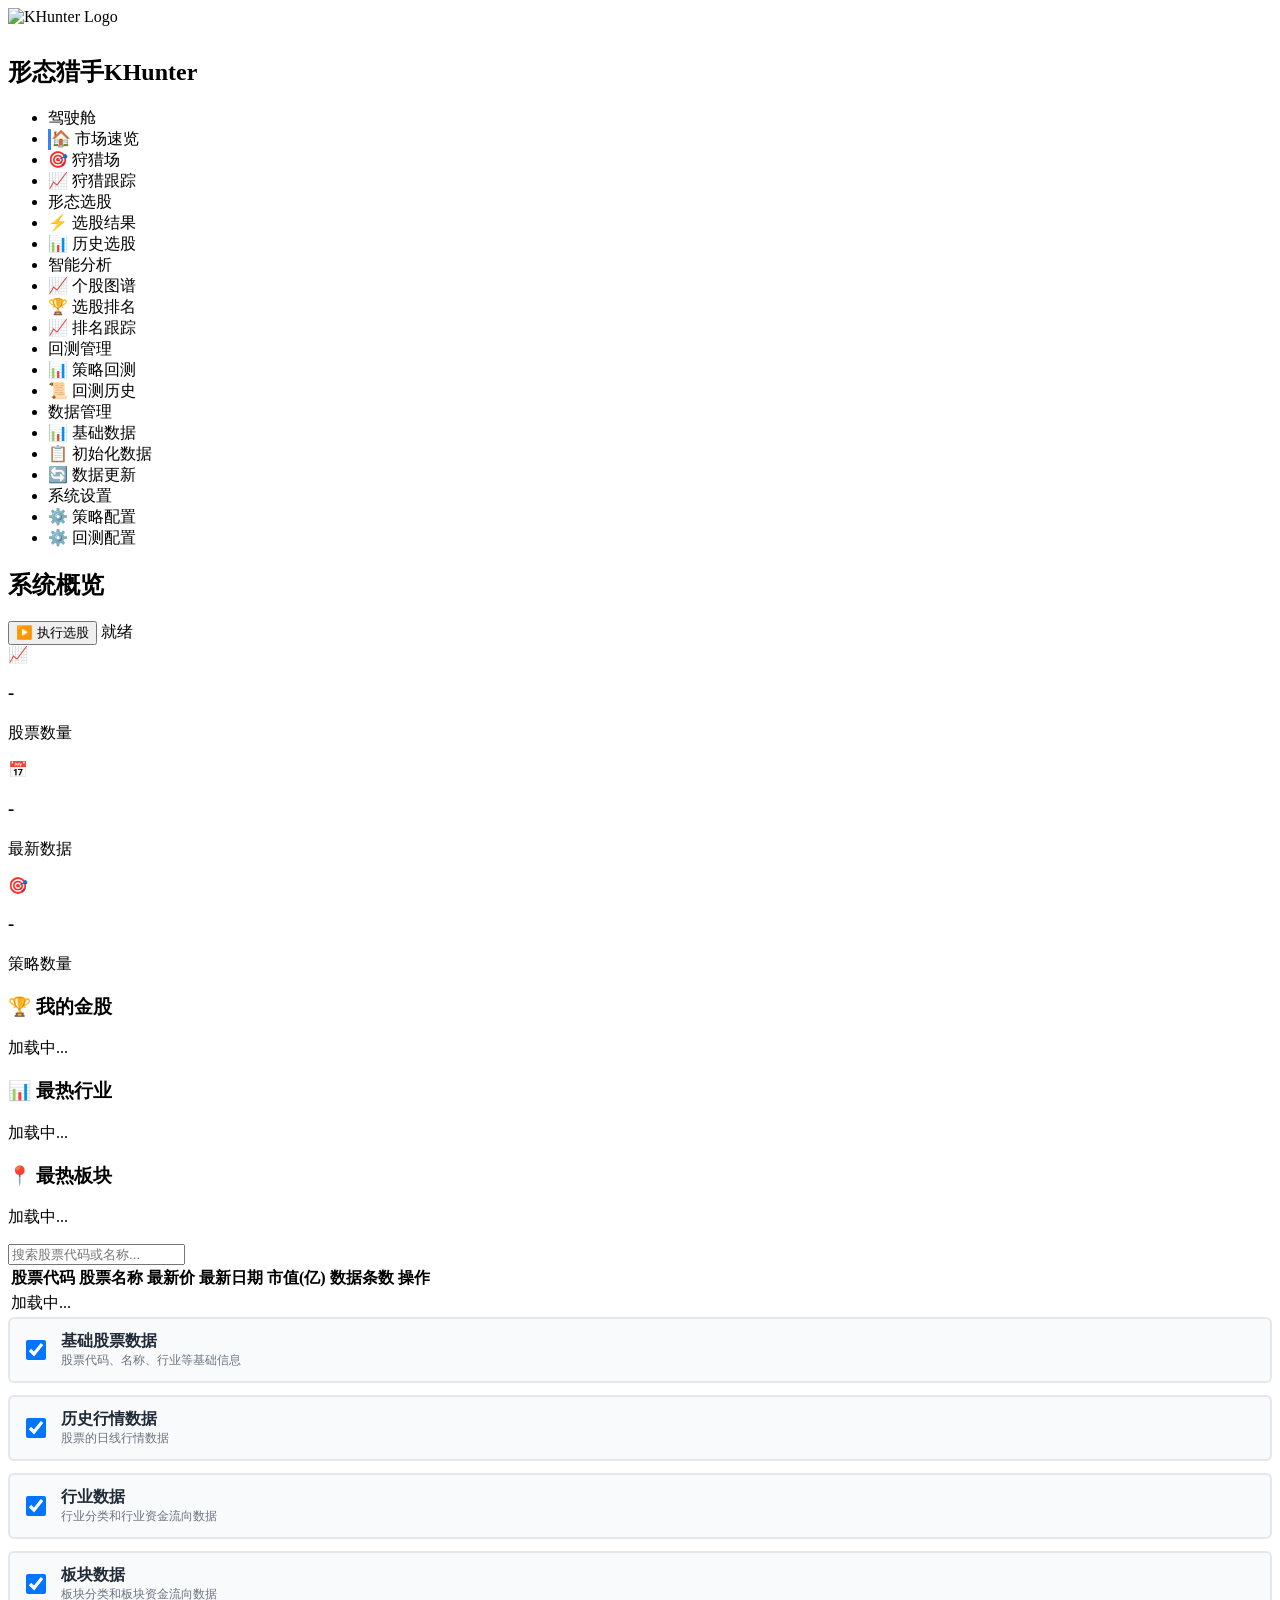
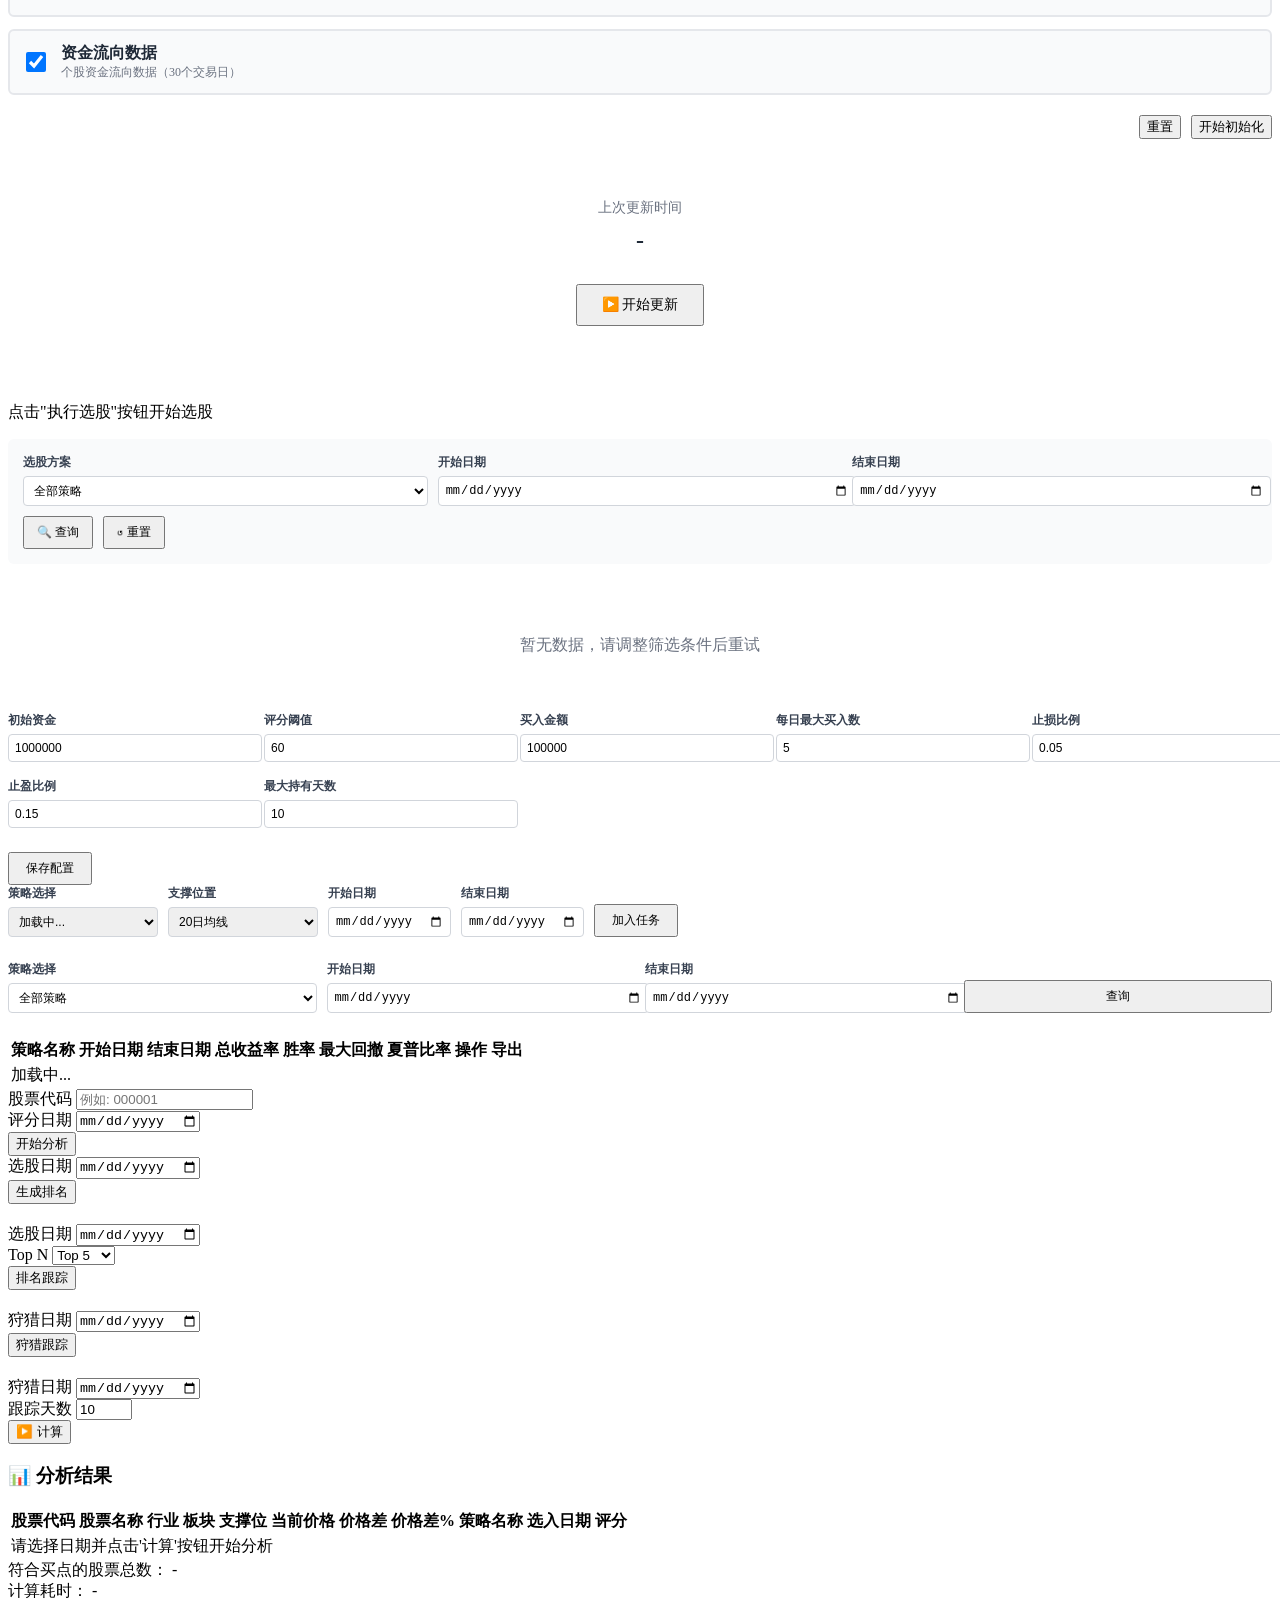
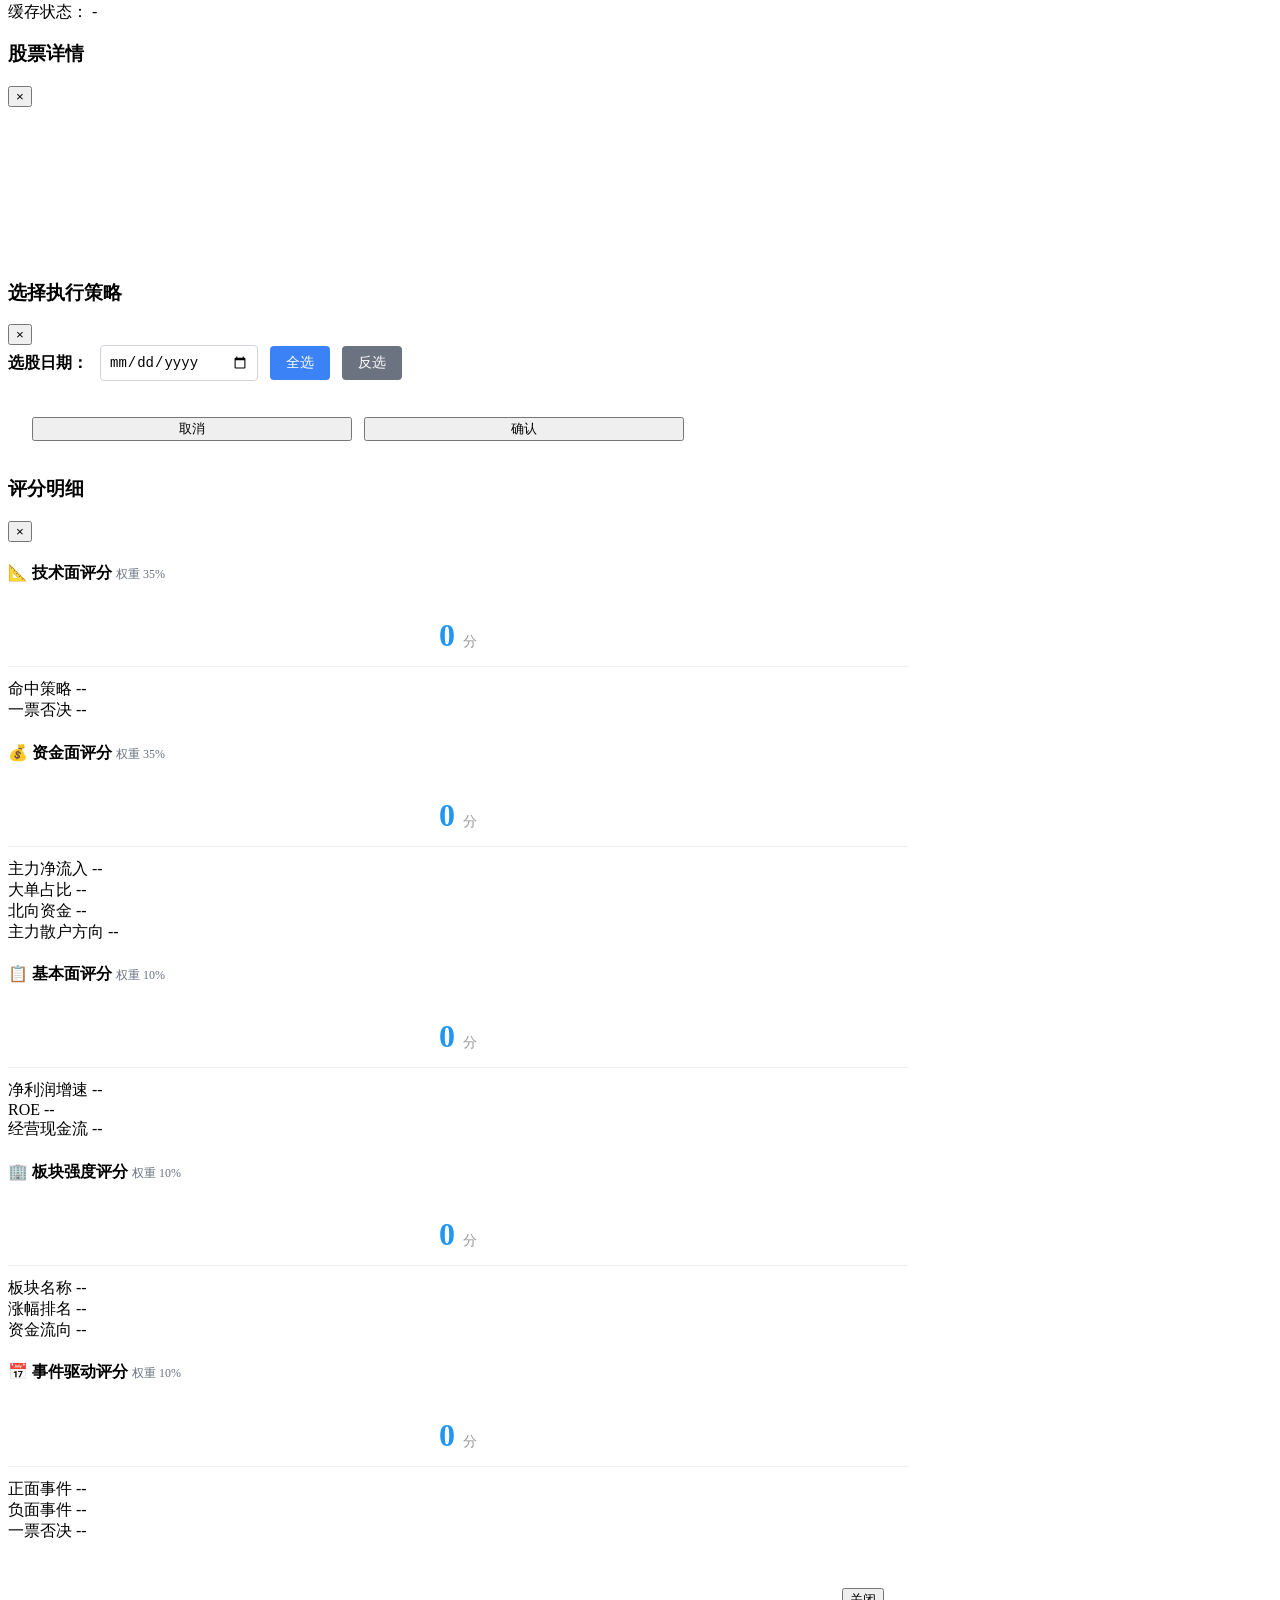
==== web/templates/templates/index.html @ 55f74321 "添加回测历史导出功能 - 后端：新增 /api/trading/backtest/results/<id>/export 接口   生成包含三个Sheet的Excel报告：   1. 基本信息 - 回" ====
<!DOCTYPE html>
<html lang="zh-CN">
<head>
    <meta charset="UTF-8">
    <meta name="viewport" content="width=device-width, initial-scale=1.0">
    <title>形态猎手-KHunter</title>
    <link rel="icon" type="image/svg+xml" href="/static/images/favicon.svg">
    <link rel="stylesheet" href="/static/css/style.css">
    <link rel="stylesheet" href="/static/css/khunter.css">
    <script src="https://cdn.jsdelivr.net/npm/chart.js"></script>
    <style>
        /* 响应式设计 */
        @media (max-width: 768px) {
            .container {
                flex-direction: column;
            }
            
            .sidebar {
                width: 100%;
                height: auto;
                padding: 10px;
            }
            
            .nav-menu {
                display: flex;
                flex-wrap: wrap;
                gap: 10px;
            }
            
            .nav-item {
                flex: 1 1 calc(50% - 10px);
                text-align: center;
            }
            
            .main-content {
                flex: 1;
                padding: 10px;
            }
            
            .stats-grid {
                grid-template-columns: 1fr;
            }
            
            #init-stats {
                grid-template-columns: repeat(2, 1fr);
            }
            
            .card {
                margin-bottom: 15px;
            }
            
            .header-actions {
                flex-direction: column;
                gap: 10px;
                align-items: stretch;
            }
            
            .btn {
                width: 100%;
            }
        }
        
        @media (max-width: 480px) {
            #init-stats {
                grid-template-columns: 1fr;
            }
            
            .card-header {
                flex-direction: column;
                align-items: flex-start;
                gap: 10px;
            }
            
            .card-body {
                padding: 15px;
            }
            
            .form-row {
                flex-direction: column;
                gap: 10px;
            }
            
            .form-group {
                width: 100%;
            }
        }
        
        /* 用户交互改进 */
        .btn {
            transition: all 0.2s ease-in-out;
            position: relative;
            overflow: hidden;
        }
        
        .btn:hover {
            transform: translateY(-2px);
            box-shadow: 0 4px 6px -1px rgba(0, 0, 0, 0.1), 0 2px 4px -1px rgba(0, 0, 0, 0.06);
        }
        
        .btn:active {
            transform: translateY(0);
            box-shadow: 0 1px 3px 0 rgba(0, 0, 0, 0.1), 0 1px 2px 0 rgba(0, 0, 0, 0.06);
        }
        
        .btn-primary:hover {
            background-color: #1d4ed8;
        }
        
        .btn-secondary:hover {
            background-color: #4b5563;
        }
        
        .btn-danger:hover {
            background-color: #dc2626;
        }
        
        .nav-item {
            transition: all 0.2s ease-in-out;
            cursor: pointer;
        }
        
        .nav-item:hover {
            background-color: rgba(255, 255, 255, 0.1);
            transform: translateX(4px);
        }
        
        .nav-item.active {
            background-color: rgba(255, 255, 255, 0.2);
            border-left: 3px solid #3b82f6;
        }
        
        .card {
            transition: all 0.3s ease-in-out;
        }
        
        .card:hover {
            box-shadow: 0 10px 15px -3px rgba(0, 0, 0, 0.1), 0 4px 6px -2px rgba(0, 0, 0, 0.05);
        }
        
        .stat-card {
            transition: all 0.3s ease-in-out;
            cursor: pointer;
        }
        
        .stat-card:hover {
            transform: translateY(-4px);
            box-shadow: 0 10px 15px -3px rgba(0, 0, 0, 0.1), 0 4px 6px -2px rgba(0, 0, 0, 0.05);
        }
        
        .form-group input, .form-group select {
            transition: all 0.2s ease-in-out;
        }
        
        .form-group input:focus, .form-group select:focus {
            border-color: #3b82f6;
            box-shadow: 0 0 0 3px rgba(59, 130, 246, 0.1);
        }
        
        /* 初始化类型选择 */
        #init-type-full, #init-type-structure, #init-type-custom {
            transition: all 0.2s ease-in-out;
        }
        
        #init-type-full:hover, #init-type-structure:hover, #init-type-custom:hover {
            border-color: #3b82f6;
            background-color: rgba(59, 130, 246, 0.05);
        }
        
        #init-type-full input:checked ~ div, 
        #init-type-structure input:checked ~ div, 
        #init-type-custom input:checked ~ div {
            color: #3b82f6;
        }
        
        #init-type-full input:checked, 
        #init-type-structure input:checked, 
        #init-type-custom input:checked {
            accent-color: #3b82f6;
        }
        
        /* 日志分组标题悬停效果 */
        .log-group-header {
            transition: all 0.2s ease-in-out;
        }
        
        .log-group-header:hover {
            background-color: #e5e7eb;
        }
        
        /* 加载动画 */
        @keyframes pulse {
            0%, 100% {
                opacity: 1;
            }
            50% {
                opacity: 0.5;
            }
        }
        
        .loading {
            animation: pulse 1.5s cubic-bezier(0.4, 0, 0.6, 1) infinite;
        }
        
        /* 进度条动画 */
        @keyframes progress {
            0% {
                background-position: 0% 50%;
            }
            50% {
                background-position: 100% 50%;
            }
            100% {
                background-position: 0% 50%;
            }
        }
        
        #init-progress-bar, #update-total-bar {
            background: linear-gradient(90deg, #0284c7, #06b6d4, #0284c7);
            background-size: 200% 200%;
            animation: progress 3s ease infinite;
        }
    </style>
    <script src="https://cdn.jsdelivr.net/npm/chart.js"></script>
    <script src="https://cdn.jsdelivr.net/npm/lightweight-charts@4.1.0/dist/lightweight-charts.standalone.production.js"></script>
    <script src="https://cdn.socket.io/4.5.4/socket.io.min.js"></script>
</head>
<body>
    <div class="container">
        <!-- 侧边栏 -->
        <nav class="sidebar">
            <div class="logo">
                <img src="/static/images/logo.svg" alt="KHunter Logo" class="logo-img" style="width: 60px; height: 60px; margin-bottom: 10px;">
                <h1>形态猎手KHunter</h1>
            </div>
            <ul class="nav-menu">
                <!-- 驾驶舱 -->
                <li class="nav-group-title">驾驶舱</li>
                <li class="nav-item active" data-page="dashboard">
                    <span class="icon">🏠</span> 市场速览
                </li>
                <li class="nav-item" data-page="khunter">
                    <span class="icon">🎯</span> 狩猎场
                </li>
                <li class="nav-item" data-page="khunter-track">
                    <span class="icon">📈</span> 狩猎跟踪
                </li>
                
                <!-- 形态选股 -->
                <li class="nav-group-title">形态选股</li>
                <li class="nav-item" data-page="selection">
                    <span class="icon">⚡</span> 选股结果
                </li>
                <li class="nav-item" data-page="history">
                    <span class="icon">📊</span> 历史选股
                </li>
                
                <!-- 智能分析 -->
                <li class="nav-group-title">智能分析</li>
                <li class="nav-item" data-page="analysis">
                    <span class="icon">📈</span> 个股图谱
                </li>
                <li class="nav-item" data-page="stock-ranking">
                    <span class="icon">🏆</span> 选股排名
                </li>
                <li class="nav-item" data-page="ranking-track">
                    <span class="icon">📈</span> 排名跟踪
                </li>
                
                <!-- 回测管理 -->
                <li class="nav-group-title">回测管理</li>
                <li class="nav-item" data-page="backtest-config">
                    <span class="icon">📊</span> 策略回测
                </li>
                <li class="nav-item" data-page="backtest-history">
                    <span class="icon">📜</span> 回测历史
                </li>
                
                <!-- 数据管理 -->
                <li class="nav-group-title">数据管理</li>
                <li class="nav-item" data-page="stocks">
                    <span class="icon">📊</span> 基础数据
                </li>
                <li class="nav-item" data-page="data-init">
                    <span class="icon">📋</span> 初始化数据
                </li>
                <li class="nav-item" data-page="data-update">
                    <span class="icon">🔄</span> 数据更新
                </li>
                <!-- 系统设置 -->
                <li class="nav-group-title">系统设置</li>
                <li class="nav-item" data-page="strategies">
                    <span class="icon">⚙️</span> 策略配置
                </li>
                <li class="nav-item" data-page="backtest-params">
                    <span class="icon">⚙️</span> 回测配置
                </li>
            </ul>

        </nav>

        <!-- 主内容区 -->
        <main class="main-content">
            <!-- 顶部栏 -->
            <header class="header">
                <h2 id="page-title">系统概览</h2>
                <div class="header-actions">
                    <!-- 账户选择器 -->
                    <div class="account-selector" id="account-selector-container" style="display: none;">
                        <select id="account-selector" class="account-select" onchange="switchAccount()">
                            <option value="">加载账户中...</option>
                        </select>
                    </div>
                    
                    <button class="btn btn-primary" id="run-selection-btn">
                        <span class="icon">▶️</span> 执行选股
                    </button>
                    <span class="status-indicator" id="status-indicator">
                        <span class="dot green"></span> 就绪
                    </span>
                </div>
            </header>

            <!-- 页面内容 -->
            <div class="content">
                <!-- 概览页 -->
                <div id="dashboard-page" class="page active">
                    <div class="stats-grid">
                        <div class="stat-card">
                            <div class="stat-icon">📈</div>
                            <div class="stat-info">
                                <h3 id="stat-stocks">-</h3>
                                <p>股票数量</p>
                            </div>
                        </div>
                        <div class="stat-card">
                            <div class="stat-icon">📅</div>
                            <div class="stat-info">
                                <h3 id="stat-date">-</h3>
                                <p>最新数据</p>
                            </div>
                        </div>
                        <div class="stat-card">
                            <div class="stat-icon">🎯</div>
                            <div class="stat-info">
                                <h3 id="stat-strategies">-</h3>
                                <p>策略数量</p>
                            </div>
                        </div>
                    </div>

                    <!-- 我的金股 -->
                    <div id="my-golden-stocks-card" class="card">
                        <h3>🏆 我的金股</h3>
                        <div id="my-golden-stocks-content" class="card-body">
                            <p class="loading">加载中...</p>
                        </div>
                    </div>

                    <!-- 最热行业 -->
                    <div id="hot-industries-card" class="card">
                        <h3>📊 最热行业</h3>
                        <div id="hot-industries-content" class="card-body">
                            <p class="loading">加载中...</p>
                        </div>
                    </div>

                    <!-- 最热板块 -->
                    <div id="hot-areas-card" class="card">
                        <h3>📍 最热板块</h3>
                        <div id="hot-areas-content" class="card-body">
                            <p class="loading">加载中...</p>
                        </div>
                    </div>

                    <!-- 数据更新进度 -->
                    <div id="update-progress-card" class="card" style="display: none;">
                        <h3>📊 数据更新进度</h3>
                        <div class="progress-container">
                            <div class="progress-bar">
                                <div id="progress-fill" class="progress-fill" style="width: 0%"></div>
                            </div>
                            <div class="progress-info">
                                <span id="progress-text">准备中...</span>
                                <span id="progress-percent">0%</span>
                            </div>
                        </div>
                        <div class="update-stats">
                            <div class="stat-item">
                                <span class="label">成功:</span>
                                <span id="update-success" class="value">0</span>
                            </div>
                            <div class="stat-item">
                                <span class="label">失败:</span>
                                <span id="update-failed" class="value">0</span>
                            </div>
                            <div class="stat-item">
                                <span class="label">状态:</span>
                                <span id="update-message" class="value">-</span>
                            </div>
                        </div>
                    </div>
                </div>

                <!-- 股票列表页 -->
                <div id="stocks-page" class="page">
                    <div class="card">
                        <div class="card-header">
                            <input type="text" id="stock-search" placeholder="搜索股票代码或名称..." class="search-input">
                        </div>
                        <div class="table-container">
                            <table class="data-table" id="stocks-table">
                                <thead>
                                    <tr>
                                        <th>股票代码</th>
                                        <th>股票名称</th>
                                        <th>最新价</th>
                                        <th>最新日期</th>
                                        <th>市值(亿)</th>
                                        <th>数据条数</th>
                                        <th>操作</th>
                                    </tr>
                                </thead>
                                <tbody id="stocks-tbody">
                                    <tr><td colspan="7" class="loading">加载中...</td></tr>
                                </tbody>
                            </table>
                        </div>
                    </div>
                </div>

                <!-- 初始化数据页 -->
                <div id="data-init-page" class="page">
                    <!-- 步骤1：选择初始化范围 -->
                    <div id="init-step1" class="card" style="display: block;">
                        <div class="card-body">
                            <!-- 初始化选项 -->
                            <div style="display: flex; flex-direction: column; gap: 12px; margin-bottom: 20px;">
                                <label style="display: flex; align-items: center; gap: 12px; cursor: pointer; padding: 12px; background: #f9fafb; border-radius: 6px; border: 2px solid #e5e7eb; transition: all 0.2s;">
                                    <input type="checkbox" id="init-basic-data" checked style="width: 20px; height: 20px; cursor: pointer;">
                                    <div>
                                        <div style="font-weight: 600; color: #1f2937;">基础股票数据</div>
                                        <div style="font-size: 12px; color: #6b7280;">股票代码、名称、行业等基础信息</div>
                                    </div>
                                </label>
                                <label style="display: flex; align-items: center; gap: 12px; cursor: pointer; padding: 12px; background: #f9fafb; border-radius: 6px; border: 2px solid #e5e7eb; transition: all 0.2s;">
                                    <input type="checkbox" id="init-history-data" checked style="width: 20px; height: 20px; cursor: pointer;">
                                    <div>
                                        <div style="font-weight: 600; color: #1f2937;">历史行情数据</div>
                                        <div style="font-size: 12px; color: #6b7280;">股票的日线行情数据</div>
                                    </div>
                                </label>
                                <label style="display: flex; align-items: center; gap: 12px; cursor: pointer; padding: 12px; background: #f9fafb; border-radius: 6px; border: 2px solid #e5e7eb; transition: all 0.2s;">
                                    <input type="checkbox" id="init-industry-data" checked style="width: 20px; height: 20px; cursor: pointer;">
                                    <div>
                                        <div style="font-weight: 600; color: #1f2937;">行业数据</div>
                                        <div style="font-size: 12px; color: #6b7280;">行业分类和行业资金流向数据</div>
                                    </div>
                                </label>
                                <label style="display: flex; align-items: center; gap: 12px; cursor: pointer; padding: 12px; background: #f9fafb; border-radius: 6px; border: 2px solid #e5e7eb; transition: all 0.2s;">
                                    <input type="checkbox" id="init-sector-data" checked style="width: 20px; height: 20px; cursor: pointer;">
                                    <div>
                                        <div style="font-weight: 600; color: #1f2937;">板块数据</div>
                                        <div style="font-size: 12px; color: #6b7280;">板块分类和板块资金流向数据</div>
                                    </div>
                                </label>
                                <label style="display: flex; align-items: center; gap: 12px; cursor: pointer; padding: 12px; background: #f9fafb; border-radius: 6px; border: 2px solid #e5e7eb; transition: all 0.2s;">
                                    <input type="checkbox" id="init-fund-flow-data" checked style="width: 20px; height: 20px; cursor: pointer;">
                                    <div>
                                        <div style="font-weight: 600; color: #1f2937;">资金流向数据</div>
                                        <div style="font-size: 12px; color: #6b7280;">个股资金流向数据（30个交易日）</div>
                                    </div>
                                </label>
                            </div>

                            <!-- 操作按钮 -->
                            <div style="display: flex; gap: 10px; justify-content: flex-end;">
                                <button class="btn btn-secondary" onclick="resetInitForm()">重置</button>
                                <button class="btn btn-primary" onclick="startInitialization()">开始初始化</button>
                            </div>
                        </div>
                    </div>

                    <!-- 步骤2：初始化进行中 -->
                    <div id="init-step2" class="card" style="display: none;">
                        <div class="card-body">
                            <div style="text-align: center; padding: 40px;">
                                <div style="font-size: 48px; margin-bottom: 20px;">⏳</div>
                                <p style="font-size: 16px; color: #6b7280; margin: 0;">正在初始化数据，请稍候...</p>
                            </div>
                            <div style="display: flex; gap: 10px; justify-content: flex-end;">
                                <button class="btn btn-danger" onclick="cancelInitialization()">取消</button>
                            </div>
                        </div>
                    </div>

                    <!-- 步骤3：初始化完成 -->
                    <div id="init-step3" class="card" style="display: none;">
                        <div class="card-body">
                            <!-- 完成状态 -->
                            <div style="text-align: center; margin-bottom: 30px;">
                                <div id="init-status-icon" style="font-size: 48px; margin-bottom: 10px;">✓</div>
                                <h2 id="init-status-text" style="margin: 0; color: #10b981;">初始化成功！</h2>
                            </div>

                            <!-- 结果统计 -->
                            <div style="background: #f9fafb; padding: 20px; border-radius: 8px; margin-bottom: 20px;">
                                <h4 style="margin-top: 0; margin-bottom: 15px;">初始化结果</h4>
                                <div id="init-result-stats" style="display: grid; grid-template-columns: repeat(auto-fit, minmax(150px, 1fr)); gap: 15px;">
                                    <!-- 动态生成统计项 -->
                                </div>
                            </div>

                            <!-- 操作按钮 -->
                            <div style="display: flex; gap: 10px; justify-content: flex-end;">
                                <button class="btn btn-secondary" onclick="backToInitStep1()">返回</button>
                            </div>
                        </div>
                    </div>
                </div>

                <!-- 数据更新页 - 超简洁版 -->
                <div id="data-update-page" class="page">
                    <!-- 初始状态：显示上次更新时间和开始按钮 -->
                    <div id="update-initial-state" class="card">
                        <div class="card-body" style="text-align: center; padding: 60px 20px;">
                            <p style="font-size: 14px; color: #6b7280; margin: 0 0 10px 0;">上次更新时间</p>
                            <h2 id="last-update-time" style="font-size: 24px; font-weight: 600; color: #1f2937; margin: 0 0 30px 0;">-</h2>
                            <button class="btn btn-primary" id="update-start-btn" onclick="startDataUpdate()" style="font-size: 14px; padding: 10px 24px;">
                                ▶️ 开始更新
                            </button>
                        </div>
                    </div>

                    <!-- 更新进行中：显示进度 -->
                    <div id="update-progress-state" class="card" style="display: none;">
                        <div class="card-body" style="text-align: center; padding: 60px 20px;">
                            <div style="font-size: 48px; margin-bottom: 20px; animation: pulse 1.5s infinite;">⏳</div>
                            <p style="font-size: 16px; color: #6b7280; margin: 0 0 30px 0;">正在更新数据，请稍候...</p>
                            
                            <!-- 取消按钮 -->
                            <button class="btn btn-danger" onclick="cancelDataUpdate()">✕ 取消</button>
                        </div>
                    </div>

                    <!-- 更新完成：显示结果 -->
                    <div id="update-completed-state" class="card" style="display: none;">
                        <div class="card-body" style="text-align: center; padding: 40px 20px;">
                            <div id="update-result-icon" style="font-size: 48px; margin-bottom: 15px;">✅</div>
                            <p id="update-result-text" style="font-size: 16px; color: #10b981; margin: 0 0 30px 0; font-weight: 600;">数据更新成功！</p>
                            
                            <!-- 统计卡片 -->
                            <div style="display: grid; grid-template-columns: repeat(auto-fit, minmax(100px, 1fr)); gap: 15px; margin: 30px 0; max-width: 350px; margin-left: auto; margin-right: auto;">
                                <div style="padding: 12px; background: #f0fdf4; border-radius: 8px; text-align: center;">
                                    <div style="font-size: 11px; color: #6b7280; margin-bottom: 6px;">新增</div>
                                    <div id="update-result-added" style="font-size: 24px; font-weight: 600; color: #10b981;">0</div>
                                </div>
                                
                                <div style="padding: 12px; background: #fffbeb; border-radius: 8px; text-align: center;">
                                    <div style="font-size: 11px; color: #6b7280; margin-bottom: 6px;">更新</div>
                                    <div id="update-result-updated" style="font-size: 24px; font-weight: 600; color: #f59e0b;">0</div>
                                </div>
                                
                                <div style="padding: 12px; background: #f0f9ff; border-radius: 8px; text-align: center;">
                                    <div style="font-size: 11px; color: #6b7280; margin-bottom: 6px;">总计</div>
                                    <div id="update-result-total" style="font-size: 24px; font-weight: 600; color: #0284c7;">0</div>
                                </div>
                            </div>
                            
                            <!-- 重新开始按钮 -->
                            <button class="btn btn-primary" onclick="initDataUpdatePage()" style="margin-top: 20px;">
                                🔄 重新开始
                            </button>
                        </div>
                    </div>
                </div>

                <!-- 选股结果页 -->
                <div id="selection-page" class="page">
                    <div class="card">
                        <div class="card-header">
                            <div style="display:flex;align-items:center;gap:10px;">
                                <span id="selection-time" class="text-muted"></span>
                                <button class="btn btn-primary" id="save-selection-btn" style="display:none;">
                                    <span class="icon">💾</span> 保存结果
                                </button>
                            </div>
                        </div>
                        <div id="selection-results">
                            <p class="placeholder">点击"执行选股"按钮开始选股</p>
                        </div>
                    </div>
                </div>

                <!-- 选股历史页 -->
                <div id="history-page" class="page">
                    <div class="card">
                        <div class="card-header">
                        </div>
                        
                        <!-- 筛选条件 -->
                        <div class="filter-section" style="background: #f9fafb; padding: 15px; border-radius: 6px; margin-bottom: 15px;">
                            <div style="display: grid; grid-template-columns: repeat(auto-fit, minmax(150px, 1fr)); gap: 10px; margin-bottom: 10px;">
                                <div>
                                    <label style="font-size: 12px; font-weight: 600; color: #374151; display: block; margin-bottom: 5px;">选股方案</label>
                                    <select id="history-strategy-filter" style="width: 100%; padding: 6px; border: 1px solid #d1d5db; border-radius: 4px; font-size: 12px; background-color: white;">
                                        <option value="">全部策略</option>
                                    </select>
                                </div>
                                <div>
                                    <label style="font-size: 12px; font-weight: 600; color: #374151; display: block; margin-bottom: 5px;">开始日期</label>
                                    <input type="date" id="history-start-date" style="width: 100%; padding: 6px; border: 1px solid #d1d5db; border-radius: 4px; font-size: 12px;">
                                </div>
                                <div>
                                    <label style="font-size: 12px; font-weight: 600; color: #374151; display: block; margin-bottom: 5px;">结束日期</label>
                                    <input type="date" id="history-end-date" style="width: 100%; padding: 6px; border: 1px solid #d1d5db; border-radius: 4px; font-size: 12px;">
                                </div>
                            </div>
                            <div style="display: flex; gap: 10px;">
                                <button class="btn btn-primary" onclick="searchSelectionHistory()" style="padding: 6px 12px; font-size: 12px;">🔍 查询</button>
                                <button class="btn btn-secondary" onclick="resetHistoryFilters()" style="padding: 6px 12px; font-size: 12px;">↺ 重置</button>
                            </div>
                        </div>
                        
                        <!-- 结果统计 -->
                        <div id="history-stats" style="display: none; background: #f0f9ff; padding: 10px; border-left: 4px solid #0284c7; border-radius: 4px; margin-bottom: 15px; font-size: 12px;">
                            <span>总记录: <strong id="history-total">0</strong> | 当前页: <strong id="history-current-page">1</strong> / <strong id="history-total-pages">1</strong></span>
                        </div>
                        
                        <!-- 表格 -->
                        <div class="table-container">
                            <table class="data-table" id="history-table" style="display: none;">
                                <thead>
                                    <tr>
                                        <th>选股方案</th>
                                        <th>股票代码</th>
                                        <th>股票名称</th>
                                        <th>选入日期</th>
                                        <th>选入价格</th>
                                        <th>当前价格</th>
                                        <th>最高/最低</th>
                                    </tr>
                                </thead>
                                <tbody id="history-tbody">
                                </tbody>
                            </table>
                            <div id="history-empty" style="text-align: center; padding: 40px; color: #6b7280;">
                                <p>暂无数据，请调整筛选条件后重试</p>
                            </div>
                        </div>
                        
                        <!-- 分页 -->
                        <div id="history-pagination" style="display: none; text-align: center; margin-top: 15px; font-size: 12px;">
                        </div>
                    </div>
                </div>



                <!-- 策略配置页 -->
                <div id="strategies-page" class="page">
                    <!-- 策略列表视图 -->
                    <div id="strategies-list-view">
                        <div class="strategies-grid" id="strategies-grid">
                            <!-- 动态生成策略卡片 -->
                        </div>
                    </div>

                    <!-- 策略详情视图 -->
                    <div id="strategies-detail-view" style="display: none;">
                        <button class="btn btn-secondary" onclick="backToStrategyList()" style="margin-bottom: 20px;">
                            <span class="icon">←</span> 返回列表
                        </button>
                        <div class="card">
                            <div class="strategy-detail-header">
                                <div class="strategy-detail-title">
                                    <span id="detail-icon" class="strategy-icon"></span>
                                    <div>
                                        <h2 id="detail-name"></h2>
                                        <p id="detail-description" class="text-muted"></p>
                                    </div>
                                </div>
                                <div id="detail-color" class="strategy-color-indicator"></div>
                            </div>

                            <div class="strategy-detail-content">
                                <div class="detail-section">
                                    <h4>策略原理</h4>
                                    <p id="detail-principle"></p>
                                </div>

                                <div class="detail-section">
                                    <h4>参数配置</h4>
                                    <div id="strategy-params-form">
                                        <!-- 动态生成参数表单 -->
                                    </div>
                                </div>

                                <div class="detail-actions" style="display: flex; gap: 12px; margin-top: 20px;">
                                    <button class="btn btn-primary" onclick="saveStrategyParams()">
                                        <span class="icon">💾</span> 保存参数
                                    </button>
                                    <button class="btn btn-secondary" onclick="resetStrategyParams()">
                                        <span class="icon">🔄</span> 恢复默认
                                    </button>
                                </div>
                            </div>
                        </div>
                    </div>
                </div>

                <!-- 回测配置页面 -->
                <div id="backtest-params-page" class="page">
                    <div class="card">
                        <div class="card-body">
                            <div style="display:grid; grid-template-columns:repeat(auto-fit, minmax(200px, 1fr)); gap:16px; margin-bottom:24px;">
                                <div>
                                    <label for="params-initial-capital" style="font-size:12px; font-weight:600; color:#374151; display:block; margin-bottom:5px;">初始资金</label>
                                    <input type="number" id="params-initial-capital" style="width:100%; padding:6px; border:1px solid #d1d5db; border-radius:4px; font-size:12px;" min="10000" step="10000" value="1000000" aria-label="初始资金">
                                </div>
                                <div>
                                    <label for="params-score-threshold" style="font-size:12px; font-weight:600; color:#374151; display:block; margin-bottom:5px;">评分阈值</label>
                                    <input type="number" id="params-score-threshold" style="width:100%; padding:6px; border:1px solid #d1d5db; border-radius:4px; font-size:12px;" min="0" max="100" step="1" value="60" aria-label="评分阈值">
                                </div>
                                <div>
                                    <label for="params-buy-amount" style="font-size:12px; font-weight:600; color:#374151; display:block; margin-bottom:5px;">买入金额</label>
                                    <input type="number" id="params-buy-amount" style="width:100%; padding:6px; border:1px solid #d1d5db; border-radius:4px; font-size:12px;" min="1000" step="1000" value="100000" aria-label="买入金额">
                                </div>
                                <div>
                                    <label for="params-max-daily-buys" style="font-size:12px; font-weight:600; color:#374151; display:block; margin-bottom:5px;">每日最大买入数</label>
                                    <input type="number" id="params-max-daily-buys" style="width:100%; padding:6px; border:1px solid #d1d5db; border-radius:4px; font-size:12px;" min="1" max="20" step="1" value="5" aria-label="每日最大买入数">
                                </div>
                                <div>
                                    <label for="params-stop-loss" style="font-size:12px; font-weight:600; color:#374151; display:block; margin-bottom:5px;">止损比例</label>
                                    <input type="number" id="params-stop-loss" style="width:100%; padding:6px; border:1px solid #d1d5db; border-radius:4px; font-size:12px;" min="0.01" max="0.5" step="0.01" value="0.05" aria-label="止损比例">
                                </div>
                                <div>
                                    <label for="params-take-profit" style="font-size:12px; font-weight:600; color:#374151; display:block; margin-bottom:5px;">止盈比例</label>
                                    <input type="number" id="params-take-profit" style="width:100%; padding:6px; border:1px solid #d1d5db; border-radius:4px; font-size:12px;" min="0.01" max="1" step="0.01" value="0.15" aria-label="止盈比例">
                                </div>
                                <div>
                                    <label for="params-max-hold-days" style="font-size:12px; font-weight:600; color:#374151; display:block; margin-bottom:5px;">最大持有天数</label>
                                    <input type="number" id="params-max-hold-days" style="width:100%; padding:6px; border:1px solid #d1d5db; border-radius:4px; font-size:12px;" min="1" max="30" step="1" value="10" aria-label="最大持有天数">
                                </div>
                            </div>
                            <button type="button" id="save-backtest-params-btn" class="btn btn-primary" style="padding:6px 16px; font-size:12px;" aria-label="保存回测配置">保存配置</button>
                        </div>
                    </div>
                </div>

                <!-- 策略回测页面 -->
                <div id="backtest-config-page" class="page">
                    <div class="card">
                        <div class="card-body">
                            <!-- 回测执行条件 -->
                            <div style="display:flex; gap:10px; align-items:flex-end; flex-wrap:wrap; margin-bottom:24px;" role="form" aria-label="回测执行条件">
                                <div>
                                    <label for="strategy-select" style="font-size:12px; font-weight:600; color:#374151; display:block; margin-bottom:5px;">策略选择</label>
                                    <select id="strategy-select" style="padding:6px; border:1px solid #d1d5db; border-radius:4px; font-size:12px; min-width:150px;">
                                        <option value="">加载中...</option>
                                    </select>
                                </div>
                                <div>
                                    <label for="support-level" style="font-size:12px; font-weight:600; color:#374151; display:block; margin-bottom:5px;">支撑位置</label>
                                    <select id="support-level" style="padding:6px; border:1px solid #d1d5db; border-radius:4px; font-size:12px; min-width:150px;">
                                        <option value="ma20">20日均线</option>
                                        <option value="key_close_5">关键日收盘价下5%</option>
                                        <option value="key_open">关键日开盘价</option>
                                        <option value="key_close">关键日收盘价</option>
                                    </select>
                                </div>
                                <div>
                                    <label for="start-date" style="font-size:12px; font-weight:600; color:#374151; display:block; margin-bottom:5px;">开始日期</label>
                                    <input type="date" id="start-date" style="padding:6px; border:1px solid #d1d5db; border-radius:4px; font-size:12px;" required aria-label="回测开始日期">
                                </div>
                                <div>
                                    <label for="end-date" style="font-size:12px; font-weight:600; color:#374151; display:block; margin-bottom:5px;">结束日期</label>
                                    <input type="date" id="end-date" style="padding:6px; border:1px solid #d1d5db; border-radius:4px; font-size:12px;" required aria-label="回测结束日期">
                                </div>
                                <button type="button" id="add-task-btn" class="btn btn-primary" style="padding:6px 16px; font-size:12px;" aria-label="加入任务">加入任务</button>
                            </div>
                            
                            <!-- 任务列表区域 -->
                            <div id="backtest-task-list" style="margin-bottom:24px; display:none;">
                                <h4 style="margin-bottom:12px; color:#374151;">已加入的回测任务</h4>
                                <div class="table-container" style="border:1px solid #e5e7eb; border-radius:6px; overflow:hidden; margin-bottom:12px;">
                                    <table class="data-table" id="backtest-task-table" aria-label="回测任务列表">
                                        <thead>
                                            <tr>
                                                <th scope="col" style="width:50px;">序号</th>
                                                <th scope="col">策略名称</th>
                                                <th scope="col">开始日期</th>
                                                <th scope="col">结束日期</th>
                                                <th scope="col">支撑位</th>
                                                <th scope="col" style="width:80px;">操作</th>
                                            </tr>
                                        </thead>
                                        <tbody id="backtest-task-body">
                                        </tbody>
                                    </table>
                                </div>
                                <div style="display:flex; justify-content:space-between; align-items:center; margin-bottom:12px;">
                                    <div style="font-size:12px; color:#6b7280;">
                                        <span>任务总数: <span id="task-count" style="font-weight:bold;">0</span></span>
                                        <span style="margin-left:20px;">预计耗时: <span id="estimated-time" style="font-weight:bold;">0小时</span></span>
                                    </div>
                                    <button type="button" id="start-execution-btn" class="btn btn-success" style="padding:6px 16px; font-size:12px;" aria-label="开始执行回测" disabled>开始执行回测</button>
                                </div>
                            </div>
                            
                            <!-- 执行进度区域 -->
                            <div id="backtest-progress-container" style="display:none; margin-bottom:24px; padding:16px; border:1px solid #e5e7eb; border-radius:6px; background:#f9fafb;">
                                <div style="margin-bottom:12px;">
                                    <div id="current-task-info" style="font-size:14px; font-weight:600; color:#374151; margin-bottom:8px;">正在执行: 加载中...</div>
                                    <div style="display:flex; gap:10px; align-items:center;">
                                        <div style="flex:1;">
                                            <div class="progress-bar" style="height:20px; background:#e5e7eb; border-radius:4px; overflow:hidden;">
                                                <div id="progress-fill" style="height:100%; background:#22c55e; width:0%; transition:width 0.3s ease;"></div>
                                            </div>
                                        </div>
                                        <div id="progress-percent" style="font-size:12px; font-weight:bold; color:#374151; min-width:40px;">0%</div>
                                    </div>
                                </div>
                                <div style="font-size:12px; color:#6b7280; margin-bottom:12px;">
                                    预计剩余: <span id="remaining-time" style="font-weight:bold;">0小时</span>
                                </div>
                                <div style="display:flex; gap:10px;">
                                    <button type="button" id="pause-btn" class="btn btn-warning" style="padding:6px 12px; font-size:12px;" aria-label="暂停">暂停</button>
                                    <button type="button" id="continue-btn" class="btn btn-info" style="padding:6px 12px; font-size:12px; display:none;" aria-label="继续">继续</button>
                                    <button type="button" id="cancel-btn" class="btn btn-danger" style="padding:6px 12px; font-size:12px;" aria-label="取消">取消</button>
                                </div>
                            </div>
                            
                            <!-- 结果页签区域 -->
                            <div id="backtest-result-tabs" style="display:none; margin-bottom:24px;">
                                <div style="display:flex; gap:8px; border-bottom:1px solid #e5e7eb; margin-bottom:16px; overflow-x:auto;">
                                    <div id="result-tabs-container" style="display:flex; gap:8px;">
                                    </div>
                                </div>
                                <div id="backtest-result-content">
                                </div>
                            </div>
                            
                            <!-- 回测结果展示区域 -->
                            <div id="backtest-result-container" style="display:none; margin-top:20px;">
                                <h4 style="margin-bottom:16px; color:#374151;">回测结果</h4>
                                
                                <!-- 绩效指标卡片 -->
                                <div style="display:grid; grid-template-columns:repeat(auto-fit, minmax(150px, 1fr)); gap:12px; margin-bottom:24px;">
                                    <div class="analysis-card" style="padding:12px; border:1px solid #e5e7eb; border-radius:6px; background:#ffffff;">
                                        <div style="font-size:12px; color:#6b7280; margin-bottom:4px;">总收益率</div>
                                        <div id="backtest-total-return" style="font-size:24px; font-weight:bold; color:#22c55e;">0%</div>
                                    </div>
                                    <div class="analysis-card" style="padding:12px; border:1px solid #e5e7eb; border-radius:6px; background:#ffffff;">
                                        <div style="font-size:12px; color:#6b7280; margin-bottom:4px;">胜率</div>
                                        <div id="backtest-win-rate" style="font-size:24px; font-weight:bold; color:#3b82f6;">0%</div>
                                    </div>
                                    <div class="analysis-card" style="padding:12px; border:1px solid #e5e7eb; border-radius:6px; background:#ffffff;">
                                        <div style="font-size:12px; color:#6b7280; margin-bottom:4px;">最大回撤</div>
                                        <div id="backtest-max-drawdown" style="font-size:24px; font-weight:bold; color:#ef4444;">0%</div>
                                    </div>
                                    <div class="analysis-card" style="padding:12px; border:1px solid #e5e7eb; border-radius:6px; background:#ffffff;">
                                        <div style="font-size:12px; color:#6b7280; margin-bottom:4px;">夏普比率</div>
                                        <div id="backtest-sharpe-ratio" style="font-size:24px; font-weight:bold; color:#8b5cf6;">0</div>
                                    </div>
                                </div>
                                
                                <!-- 收益曲线图表 -->
                                <div style="margin-bottom:24px;">
                                    <h5 style="margin-bottom:12px; color:#374151; font-size:14px;">收益曲线</h5>
                                    <div style="border:1px solid #e5e7eb; border-radius:6px; padding:16px; background:#ffffff;">
                                        <canvas id="backtest-equity-chart" height="300"></canvas>
                                    </div>
                                </div>
                                
                                <!-- 交易明细表格 -->
                                <div>
                                    <h5 style="margin-bottom:12px; color:#374151; font-size:14px;">交易明细</h5>
                                    <div class="table-container" style="border:1px solid #e5e7eb; border-radius:6px; overflow:hidden;">
                                        <table class="data-table" id="backtest-trades-table" aria-label="回测交易明细表">
                                            <thead>
                                                <tr>
                                                    <th scope="col">股票代码</th>
                                                    <th scope="col">股票名称</th>
                                                    <th scope="col">买入日期</th>
                                                    <th scope="col">卖出日期</th>
                                                    <th scope="col">持有天数</th>
                                                    <th scope="col">收益率</th>
                                                </tr>
                                            </thead>
                                            <tbody id="backtest-trades-body">
                                            </tbody>
                                        </table>
                                    </div>
                                </div>
                            </div>
                        </div>
                    </div>
                </div>

                <!-- 回测历史页面 -->
                <div id="backtest-history-page" class="page">
                    <div class="card">
                        <div class="card-body">
                            <!-- 筛选条件 -->
                            <div style="display:grid; grid-template-columns:repeat(auto-fit, minmax(150px, 1fr)); gap:10px; margin-bottom:24px;">
                                <div>
                                    <label for="history-strategy-filter" style="font-size:12px; font-weight:600; color:#374151; display:block; margin-bottom:5px;">策略选择</label>
                                    <select id="history-strategy-filter" style="width:100%; padding:6px; border:1px solid #d1d5db; border-radius:4px; font-size:12px; background-color:white;">
                                        <option value="">全部策略</option>
                                    </select>
                                </div>
                                <div>
                                    <label for="history-start-date" style="font-size:12px; font-weight:600; color:#374151; display:block; margin-bottom:5px;">开始日期</label>
                                    <input type="date" id="history-start-date" style="width:100%; padding:6px; border:1px solid #d1d5db; border-radius:4px; font-size:12px;">
                                </div>
                                <div>
                                    <label for="history-end-date" style="font-size:12px; font-weight:600; color:#374151; display:block; margin-bottom:5px;">结束日期</label>
                                    <input type="date" id="history-end-date" style="width:100%; padding:6px; border:1px solid #d1d5db; border-radius:4px; font-size:12px;">
                                </div>
                                <div style="align-self:flex-end;">
                                    <button class="btn btn-primary" onclick="searchBacktestHistory()" style="padding:6px 16px; font-size:12px; width:100%;">查询</button>
                                </div>
                            </div>
                            
                            <!-- 历史记录表格 -->
                            <div class="table-container">
                                <table class="data-table" id="backtest-history-table">
                                    <thead>
                                        <tr>
                                            <th scope="col">策略名称</th>
                                            <th scope="col">开始日期</th>
                                            <th scope="col">结束日期</th>
                                            <th scope="col">总收益率</th>
                                            <th scope="col">胜率</th>
                                            <th scope="col">最大回撤</th>
                                            <th scope="col">夏普比率</th>
                                            <th scope="col">操作</th>
                                            <th scope="col">导出</th>
                                        </tr>
                                    </thead>
                                    <tbody id="backtest-history-body">
                                        <tr><td colspan="9" class="loading">加载中...</td></tr>
                                    </tbody>
                                </table>
                            </div>
                        </div>
                    </div>
                </div>

                <!-- 个股图谱评分页 -->
                <div id="analysis-page" class="page">
                    <!-- 查询表单区域 -->
                    <div class="card" id="score-query-card">
                        <div class="card-body">
                            <form id="score-form" class="analysis-form" role="search" aria-label="股票评分查询">
                                <div class="form-row">
                                    <div class="form-group">
                                        <label for="score-stock-code">股票代码</label>
                                        <input type="text" id="score-stock-code" name="stock-code"
                                               placeholder="例如: 000001" maxlength="6"
                                               pattern="[0-9]{6}" required
                                               aria-required="true"
                                               aria-describedby="score-code-hint"
                                               autocomplete="off">
                                        <span id="score-code-hint" class="form-hint" style="display:none;">请输入6位数字股票代码</span>
                                    </div>
                                    <div class="form-group">
                                        <label for="score-date-input">评分日期</label>
                                        <input type="date" id="score-date-input" name="score-date"
                                               aria-label="选择评分日期">
                                    </div>
                                    <div class="form-group">
                                        <button type="submit" id="score-query-btn" class="btn btn-primary"
                                                aria-label="股票评分">
                                            <span id="score-btn-text">开始分析</span>
                                            <span id="score-loading" class="loading-spinner" style="display:none;" aria-hidden="true">⏳</span>
                                        </button>
                                    </div>
                                </div>
                            </form>
                        </div>
                    </div>

                    <!-- 加载状态 -->
                    <div id="score-loading-state" class="card" style="display:none;" role="status" aria-live="polite">
                        <div class="card-body" style="text-align:center; padding:60px 20px;">
                            <div style="font-size:48px; margin-bottom:20px;" class="loading">⏳</div>
                            <p style="font-size:16px; color:#6b7280; margin:0;">正在获取评分数据，请稍候...</p>
                        </div>
                    </div>

                    <!-- 错误状态 -->
                    <div id="score-error-state" class="card" style="display:none;" role="alert" aria-live="assertive">
                        <div class="card-body" style="text-align:center; padding:40px 20px;">
                            <div style="font-size:48px; margin-bottom:15px;">⚠️</div>
                            <p id="score-error-message" style="font-size:16px; color:#ef4444; margin:0 0 20px 0;">出错了</p>
                            <button class="btn btn-primary" onclick="resetScoreQuery()" aria-label="重新查询">重新分析</button>
                        </div>
                    </div>

                    <!-- 无数据状态 -->
                    <div id="score-empty-state" class="card" style="display:none;" role="status" aria-live="polite">
                        <div class="card-body" style="text-align:center; padding:40px 20px;">
                            <div style="font-size:48px; margin-bottom:15px;">ℹ️</div>
                            <p style="font-size:16px; color:#6b7280; margin:0 0 20px 0;">该股票暂无评分数据，请稍后重试</p>
                            <button class="btn btn-secondary" onclick="resetScoreQuery()" aria-label="返回查询">返回查询</button>
                        </div>
                    </div>

                    <!-- 评分结果区域 -->
                    <div id="score-result-container" style="display:none;">

                        <!-- 综合评分展示 -->
                        <div class="card" id="score-summary-card">
                            <div class="analysis-header" role="region" aria-label="综合评分信息" style="display: flex; flex-direction: column; gap: 12px; padding: 16px; background: var(--card-bg); border-radius: 12px; box-shadow: 0 1px 3px rgba(0,0,0,0.1);">
                                <!-- 第一行：股票名称 | 股票代码 | 评分日期 -->
                                <div style="display: flex; gap: 24px; align-items: center;">
                                    <div style="display: flex; flex-direction: column;">
                                        <div style="font-size: 12px; color: var(--text-muted); font-weight: 600; margin-bottom: 4px;">股票名称</div>
                                        <div id="score-stock-name" style="font-size: 14px; font-weight: 600; color: var(--text-color);">--</div>
                                    </div>
                                    <div style="display: flex; flex-direction: column;">
                                        <div style="font-size: 12px; color: var(--text-muted); font-weight: 600; margin-bottom: 4px;">股票代码</div>
                                        <div id="score-stock-code-display" style="font-size: 14px; font-weight: 600; color: var(--text-color);">--</div>
                                    </div>
                                    <div style="display: flex; flex-direction: column;">
                                        <div style="font-size: 12px; color: var(--text-muted); font-weight: 600; margin-bottom: 4px;">评分日期</div>
                                        <div id="score-date-display" style="font-size: 14px; font-weight: 600; color: var(--text-color);">--</div>
                                    </div>
                                </div>
                                
                                <!-- 第二行：综合得分 | 评级 | 一票否决 -->
                                <div style="display: flex; gap: 24px; align-items: center;">
                                    <div style="display: flex; flex-direction: column;">
                                        <div style="font-size: 12px; color: var(--text-muted); font-weight: 600; margin-bottom: 4px;">综合得分</div>
                                        <div id="score-total" style="font-size: 14px; font-weight: 600; color: var(--text-color);">--</div>
                                    </div>
                                    <div style="display: flex; flex-direction: column;">
                                        <div style="font-size: 12px; color: var(--text-muted); font-weight: 600; margin-bottom: 4px;">评级</div>
                                        <div id="score-level" style="font-size: 14px; font-weight: 600; color: var(--text-color);">--</div>
                                    </div>
                                    <div style="display: flex; flex-direction: column;">
                                        <div style="font-size: 12px; color: var(--text-muted); font-weight: 600; margin-bottom: 4px;">一票否决</div>
                                        <div id="score-veto-flag" style="font-size: 14px; font-weight: 600; color: var(--text-color);">--</div>
                                    </div>
                                </div>
                            </div>
                            <!-- 一票否决原因（仅在触发时显示） -->
                            <div id="score-veto-reason-row" style="display:none; background:#fef2f2; border:1px solid #fecaca; border-radius:6px; padding:10px 16px; margin:0 20px 16px 20px;" role="alert">
                                <span style="margin-right:8px;">🚫</span>
                                <span id="score-veto-reason" style="color:#dc2626; font-weight:600;"></span>
                            </div>
                        </div>

                        <!-- 五维度评分卡片网格 -->
                        <div class="analysis-grid score-dimension-grid" role="region" aria-label="五维度评分详情">

                            <!-- 技术面评分卡片 -->
                            <div class="analysis-card" id="card-technical" role="article" aria-label="技术面评分">
                                <h4>📐 技术面评分 <span style="font-size:12px; color:#6b7280; font-weight:normal;">权重 35%</span></h4>
                                <div class="analysis-content">
                                    <div style="text-align:center; padding:12px 0; border-bottom:1px solid #f0f0f0; margin-bottom:12px;">
                                        <span id="dim-technical-score" style="font-size:32px; font-weight:bold; color:#2196F3;">0</span>
                                        <span style="font-size:14px; color:#999; margin-left:4px;">分</span>
                                    </div>
                                    <div class="metric-row">
                                        <span class="metric-label">命中策略</span>
                                        <span id="dim-technical-strategies" class="metric-value">--</span>
                                    </div>
                                    <div class="metric-row">
                                        <span class="metric-label">一票否决</span>
                                        <span id="dim-technical-veto" class="metric-value">--</span>
                                    </div>
                                </div>
                            </div>

                            <!-- 资金面评分卡片 -->
                            <div class="analysis-card" id="card-moneyflow" role="article" aria-label="资金面评分">
                                <h4>💰 资金面评分 <span style="font-size:12px; color:#6b7280; font-weight:normal;">权重 35%</span></h4>
                                <div class="analysis-content">
                                    <div style="text-align:center; padding:12px 0; border-bottom:1px solid #f0f0f0; margin-bottom:12px;">
                                        <span id="dim-moneyflow-score" style="font-size:32px; font-weight:bold; color:#2196F3;">0</span>
                                        <span style="font-size:14px; color:#999; margin-left:4px;">分</span>
                                    </div>
                                    <div class="metric-row">
                                        <span class="metric-label">主力净流入</span>
                                        <span id="dim-moneyflow-main-net" class="metric-value">--</span>
                                    </div>
                                    <div class="metric-row">
                                        <span class="metric-label">大单占比</span>
                                        <span id="dim-moneyflow-large-ratio" class="metric-value">--</span>
                                    </div>
                                    <div class="metric-row">
                                        <span class="metric-label">北向资金</span>
                                        <span id="dim-moneyflow-north-fund" class="metric-value">--</span>
                                    </div>
                                    <div class="metric-row">
                                        <span class="metric-label">主力散户方向</span>
                                        <span id="dim-moneyflow-direction" class="metric-value">--</span>
                                    </div>
                                </div>
                            </div>

                            <!-- 基本面评分卡片 -->
                            <div class="analysis-card" id="card-fundamental" role="article" aria-label="基本面评分">
                                <h4>📋 基本面评分 <span style="font-size:12px; color:#6b7280; font-weight:normal;">权重 10%</span></h4>
                                <div class="analysis-content">
                                    <div style="text-align:center; padding:12px 0; border-bottom:1px solid #f0f0f0; margin-bottom:12px;">
                                        <span id="dim-fundamental-score" style="font-size:32px; font-weight:bold; color:#2196F3;">0</span>
                                        <span style="font-size:14px; color:#999; margin-left:4px;">分</span>
                                    </div>
                                    <div class="metric-row">
                                        <span class="metric-label">净利润增速</span>
                                        <span id="dim-fundamental-profit-yoy" class="metric-value">--</span>
                                    </div>
                                    <div class="metric-row">
                                        <span class="metric-label">ROE</span>
                                        <span id="dim-fundamental-roe" class="metric-value">--</span>
                                    </div>
                                    <div class="metric-row">
                                        <span class="metric-label">经营现金流</span>
                                        <span id="dim-fundamental-ocf" class="metric-value">--</span>
                                    </div>
                                </div>
                            </div>

                            <!-- 板块强度评分卡片 -->
                            <div class="analysis-card" id="card-sector" role="article" aria-label="板块强度评分">
                                <h4>🏢 板块强度评分 <span style="font-size:12px; color:#6b7280; font-weight:normal;">权重 10%</span></h4>
                                <div class="analysis-content">
                                    <div style="text-align:center; padding:12px 0; border-bottom:1px solid #f0f0f0; margin-bottom:12px;">
                                        <span id="dim-sector-score" style="font-size:32px; font-weight:bold; color:#2196F3;">0</span>
                                        <span style="font-size:14px; color:#999; margin-left:4px;">分</span>
                                    </div>
                                    <div class="metric-row">
                                        <span class="metric-label">板块名称</span>
                                        <span id="dim-sector-name" class="metric-value">--</span>
                                    </div>
                                    <div class="metric-row">
                                        <span class="metric-label">涨幅排名</span>
                                        <span id="dim-sector-rank-score" class="metric-value">--</span>
                                    </div>
                                    <div class="metric-row">
                                        <span class="metric-label">资金流向</span>
                                        <span id="dim-sector-moneyflow-score" class="metric-value">--</span>
                                    </div>
                                </div>
                            </div>

                            <!-- 事件驱动评分卡片 -->
                            <div class="analysis-card" id="card-event" role="article" aria-label="事件驱动评分">
                                <h4>📰 事件驱动评分 <span style="font-size:12px; color:#6b7280; font-weight:normal;">权重 10%</span></h4>
                                <div class="analysis-content">
                                    <div style="text-align:center; padding:12px 0; border-bottom:1px solid #f0f0f0; margin-bottom:12px;">
                                        <span id="dim-event-score" style="font-size:32px; font-weight:bold; color:#2196F3;">0</span>
                                        <span style="font-size:14px; color:#999; margin-left:4px;">分</span>
                                    </div>
                                    <div class="metric-row">
                                        <span class="metric-label">正面事件</span>
                                        <span id="dim-event-positive" class="metric-value">--</span>
                                    </div>
                                    <div class="metric-row">
                                        <span class="metric-label">负面事件</span>
                                        <span id="dim-event-negative" class="metric-value">--</span>
                                    </div>
                                    <div class="metric-row">
                                        <span class="metric-label">一票否决</span>
                                        <span id="dim-event-veto" class="metric-value">--</span>
                                    </div>
                                </div>
                            </div>
                        </div>

                        <!-- 历史评分查询区域 -->
                        <div class="card" style="margin-top:24px;" id="score-history-card">
                            <div class="card-header">
                                <h3>📅 历史评分记录</h3>
                            </div>
                            <div class="card-body">
                                <!-- 历史查询筛选 -->
                                <div style="display:flex; gap:10px; align-items:flex-end; flex-wrap:wrap; margin-bottom:16px;" role="search" aria-label="历史评分查询">
                                    <div>
                                        <label for="score-history-start" style="font-size:12px; font-weight:600; color:#374151; display:block; margin-bottom:5px;">开始日期</label>
                                        <input type="date" id="score-history-start" style="padding:6px; border:1px solid #d1d5db; border-radius:4px; font-size:12px;" aria-label="历史查询开始日期">
                                    </div>
                                    <div>
                                        <label for="score-history-end" style="font-size:12px; font-weight:600; color:#374151; display:block; margin-bottom:5px;">结束日期</label>
                                        <input type="date" id="score-history-end" style="padding:6px; border:1px solid #d1d5db; border-radius:4px; font-size:12px;" aria-label="历史查询结束日期">
                                    </div>
                                    <button class="btn btn-secondary" id="score-history-query-btn" onclick="queryScoreHistory()" style="padding:6px 12px; font-size:12px;" aria-label="查询历史评分">🔍 查询</button>
                                </div>

                                <!-- 历史数据加载状态 -->
                                <div id="score-history-loading" style="display:none; text-align:center; padding:30px;" role="status" aria-live="polite">
                                    <span class="loading">⏳</span> 加载中...
                                </div>

                                <!-- 历史数据空状态 -->
                                <div id="score-history-empty" style="display:none; text-align:center; padding:30px; color:#6b7280;" role="status">
                                    暂无历史评分数据
                                </div>

                                <!-- 历史数据表格 -->
                                <div class="table-container" id="score-history-table-container" style="display:none;">
                                    <table class="data-table" id="score-history-table" aria-label="历史评分数据表">
                                        <thead>
                                            <tr>
                                                <th scope="col">评分日期</th>
                                                <th scope="col">综合得分</th>
                                                <th scope="col">评级</th>
                                                <th scope="col">技术面</th>
                                                <th scope="col">资金面</th>
                                                <th scope="col">基本面</th>
                                                <th scope="col">板块强度</th>
                                                <th scope="col">事件驱动</th>
                                            </tr>
                                        </thead>
                                        <tbody id="score-history-tbody">
                                        </tbody>
                                    </table>
                                </div>

                                <!-- 分页控件 -->
                                <div id="score-history-pagination" style="display:none; text-align:center; margin-top:16px; display:flex; justify-content:center; align-items:center; gap:12px;" role="navigation" aria-label="历史数据分页">
                                    <button class="btn btn-secondary" style="padding:4px 10px; font-size:12px;" id="score-history-prev-btn" onclick="loadScoreHistoryPage('prev')" disabled aria-label="上一页">← 上一页</button>
                                    <span id="score-history-page-info" style="font-size:12px; color:#6b7280;" aria-live="polite">第 1 页</span>
                                    <button class="btn btn-secondary" style="padding:4px 10px; font-size:12px;" id="score-history-next-btn" onclick="loadScoreHistoryPage('next')" disabled aria-label="下一页">下一页 →</button>
                                </div>
                            </div>
                        </div>

                    </div><!-- /score-result-container -->
                </div>
                
                <!-- 选股排名页 -->
                <div id="stock-ranking-page" class="page">
                    <div class="card">
                        <div class="card-body">
                            <div class="form-row" style="margin-bottom: 20px;">
                                <div class="form-group">
                                    <label for="stock-ranking-date">选股日期</label>
                                    <input type="date" id="stock-ranking-date" class="form-control">
                                </div>
                                <div class="form-group">
                                    <label style="display: block; height: 1px; opacity: 0;">生成</label>
                                    <button class="btn btn-primary" id="generate-ranking-btn">
                                        <span id="generate-btn-text">生成排名</span>
                                        <span id="generate-loading" class="loading-spinner" style="display:none;">⏳</span>
                                    </button>
                                </div>
                            </div>
                            
                            <!-- 结果区域 -->
                            <div id="stock-ranking-result">
                            </div>
                        </div>
                    </div>
                </div>
                
                <!-- 排名跟踪页 -->
                <div id="ranking-track-page" class="page">
                    <div class="card">
                        <div class="card-body">
                            <div class="form-row" style="margin-bottom: 20px;">
                                <div class="form-group">
                                    <label for="ranking-track-date">选股日期</label>
                                    <input type="date" id="ranking-track-date" class="form-control">
                                </div>
                                <div class="form-group">
                                    <label for="ranking-track-topn">Top N</label>
                                    <select id="ranking-track-topn" class="form-control">
                                        <option value="5">Top 5</option>
                                        <option value="10">Top 10</option>
                                        <option value="20">Top 20</option>
                                        <option value="50">Top 50</option>
                                    </select>
                                </div>
                                <div class="form-group">
                                    <label style="display: block; height: 1px; opacity: 0;">跟踪</label>
                                    <button class="btn btn-primary" id="track-ranking-btn">
                                        <span id="track-btn-text">排名跟踪</span>
                                        <span id="track-loading" class="loading-spinner" style="display:none;">⏳</span>
                                    </button>
                                </div>
                            </div>
                            
                            <!-- 结果区域 -->
                            <div id="ranking-track-result">
                            </div>
                        </div>
                    </div>
                </div>

                <!-- 狩猎跟踪页 -->
                <div id="khunter-track-page" class="page">
                    <div class="card">
                        <div class="card-body">
                            <div class="form-row" style="margin-bottom: 20px;">
                                <div class="form-group">
                                    <label for="khunter-track-date">狩猎日期</label>
                                    <input type="date" id="khunter-track-date" class="form-control">
                                </div>
                                <div class="form-group">
                                    <label style="display: block; height: 1px; opacity: 0;">跟踪</label>
                                    <button class="btn btn-primary" id="track-khunter-btn">
                                        <span id="khunter-track-btn-text">狩猎跟踪</span>
                                        <span id="khunter-track-loading" class="loading-spinner" style="display:none;">⏳</span>
                                    </button>
                                </div>
                            </div>
                            
                            <!-- 结果区域 -->
                            <div id="khunter-track-result">
                            </div>
                        </div>
                    </div>
                </div>
                
                <!-- 狩猎场页面 -->
                <div id="khunter-page" class="page">
                    <!-- 顶部控制区 -->
                    <div class="khunter-header card">
                        <div class="card-body">
                            <div class="khunter-controls">
                                <!-- 日期选择 -->
                                <div class="form-group">
                                    <label for="hunting-date">狩猎日期</label>
                                    <input type="date" id="hunting-date" class="form-control">
                                </div>
                                
                                <!-- 跟踪天数 -->
                                <div class="form-group">
                                    <label for="tracking-days">跟踪天数</label>
                                    <input type="number" id="tracking-days" class="form-control" min="1" max="365" value="10">
                                </div>
                                
                                <!-- 操作按钮 -->
                                <div class="form-group" style="display: flex; gap: 10px; align-items: flex-end;">
                                    <button id="calculate-btn" class="btn btn-primary">
                                        <span class="icon">▶️</span> 计算
                                    </button>
                                    <button id="save-btn" class="btn btn-success" style="display: none;">
                                        <span class="icon">💾</span> 保存
                                    </button>
                                    
                                    <!-- 加载指示器 -->
                                    <div id="loading-indicator" class="loading-indicator" style="display: none;">
                                        <span class="spinner"></span>
                                        <span>计算中...</span>
                                    </div>
                                </div>
                            </div>
                        </div>
                    </div>
                    
                    <!-- 结果表格 -->
                    <div class="khunter-content card">
                        <div class="card-header">
                            <h3>📊 分析结果</h3>
                            <span id="result-summary" class="text-muted"></span>
                        </div>
                        <div class="card-body">
                            <div class="table-container">
                                <table id="results-table" class="data-table">
                                    <thead>
                                        <tr>
                                            <th>股票代码</th>
                                            <th>股票名称</th>
                                            <th>行业</th>
                                            <th>板块</th>
                                            <th>支撑位</th>
                                            <th>当前价格</th>
                                            <th>价格差</th>
                                            <th>价格差%</th>
                                            <th>策略名称</th>
                                            <th>选入日期</th>
                                            <th>评分</th>
                                        </tr>
                                    </thead>
                                    <tbody id="results-tbody">
                                        <tr><td colspan="11" class="placeholder">请选择日期并点击'计算'按钮开始分析</td></tr>
                                    </tbody>
                                </table>
                            </div>
                            

                        </div>
                    </div>
                    
                    <!-- 底部统计 -->
                    <div class="khunter-footer card">
                        <div class="card-body">
                            <div class="stats-grid" style="grid-template-columns: repeat(auto-fit, minmax(200px, 1fr));">
                                <div class="stat-item">
                                    <span class="label">符合买点的股票总数：</span>
                                    <span id="total-count" class="value">-</span>
                                </div>
                                <div class="stat-item">
                                    <span class="label">计算耗时：</span>
                                    <span id="calculation-time" class="value">-</span>
                                </div>
                                <div class="stat-item">
                                    <span class="label">缓存状态：</span>
                                    <span id="cache-status" class="value">-</span>
                                </div>
                            </div>
                        </div>
                    </div>
                </div>
            </div>
        </main>
    </div>

    <!-- 股票详情弹窗 -->
    <div id="stock-modal" class="modal">
        <div class="modal-content">
            <div class="modal-header">
                <h3 id="modal-title">股票详情</h3>
                <button class="close-btn" onclick="closeModal()">&times;</button>
            </div>
            <div class="modal-body">
                <div id="stock-chart-container" class="stock-chart-container">
                    <canvas id="stock-chart"></canvas>
                </div>
                <div class="stock-info" id="stock-info"></div>
            </div>
        </div>
    </div>

    <!-- 策略选择对话框 -->
    <div id="strategy-selection-modal" class="modal">
        <div class="modal-content" style="max-width: 700px; display: flex; flex-direction: column;">
            <div class="modal-header">
                <h3>选择执行策略</h3>
                <button class="close-btn" onclick="closeStrategyModal()">&times;</button>
            </div>
            <div class="modal-body" style="flex: 1; overflow-y: auto; min-height: 0;">
                <!-- 隐藏的逻辑选择器，默认使用 OR -->
                <input type="hidden" name="logic" value="or">
                
                <div class="date-selector" style="margin-bottom: 20px; display: flex; gap: 12px; align-items: center;">
                    <label style="font-weight: 600; white-space: nowrap;">选股日期：</label>
                    <input type="date" id="selection-date" style="padding: 8px; border: 1px solid #d1d5db; border-radius: 4px; font-size: 14px; width: 140px;">
                    <button class="btn btn-sm" onclick="selectAllStrategies()" style="padding: 8px 16px; background-color: #3b82f6; color: white; border: none; border-radius: 4px; cursor: pointer; font-size: 14px; white-space: nowrap;">全选</button>
                    <button class="btn btn-sm" onclick="deselectAllStrategies()" style="padding: 8px 16px; background-color: #6b7280; color: white; border: none; border-radius: 4px; cursor: pointer; font-size: 14px; white-space: nowrap;">反选</button>
                </div>
                <div class="strategy-list" id="strategy-list">
                    <!-- 动态生成 -->
                </div>
            </div>
            <div class="modal-footer" style="padding: 16px 24px; border-top: 1px solid var(--border-color); flex-shrink: 0;">
                <div class="modal-actions" style="display: flex; gap: 12px; margin: 0;">
                    <button class="btn btn-secondary" onclick="closeStrategyModal()" style="flex: 1;">取消</button>
                    <button class="btn btn-primary" onclick="confirmStrategySelection()" style="flex: 1;">确认</button>
                </div>
            </div>
        </div>
    </div>

    <!-- 评分明细模态窗口 -->
    <div id="score-detail-modal" class="modal">
        <div class="modal-content" style="max-width: 900px;">
            <div class="modal-header">
                <h3 id="score-detail-title">评分明细</h3>
                <button class="close-btn" onclick="closeScoreDetailModal()">&times;</button>
            </div>
            <div class="modal-body">
                <div class="score-detail-content">
                    <!-- 五维度评分卡片网格 -->
                    <div class="analysis-grid score-dimension-grid" style="margin-bottom: 30px;">
                        <!-- 技术面评分卡片 -->
                        <div class="analysis-card" role="article" aria-label="技术面评分">
                            <h4>📐 技术面评分 <span style="font-size:12px; color:#6b7280; font-weight:normal;">权重 35%</span></h4>
                            <div class="analysis-content">
                                <div style="text-align:center; padding:12px 0; border-bottom:1px solid #f0f0f0; margin-bottom:12px;">
                                    <span id="modal-dim-technical-score" style="font-size:32px; font-weight:bold; color:#2196F3;">0</span>
                                    <span style="font-size:14px; color:#999; margin-left:4px;">分</span>
                                </div>
                                <div class="metric-row">
                                    <span class="metric-label">命中策略</span>
                                    <span id="modal-dim-technical-strategies" class="metric-value">--</span>
                                </div>
                                <div class="metric-row">
                                    <span class="metric-label">一票否决</span>
                                    <span id="modal-dim-technical-veto" class="metric-value">--</span>
                                </div>
                            </div>
                        </div>

                        <!-- 资金面评分卡片 -->
                        <div class="analysis-card" role="article" aria-label="资金面评分">
                            <h4>💰 资金面评分 <span style="font-size:12px; color:#6b7280; font-weight:normal;">权重 35%</span></h4>
                            <div class="analysis-content">
                                <div style="text-align:center; padding:12px 0; border-bottom:1px solid #f0f0f0; margin-bottom:12px;">
                                    <span id="modal-dim-moneyflow-score" style="font-size:32px; font-weight:bold; color:#2196F3;">0</span>
                                    <span style="font-size:14px; color:#999; margin-left:4px;">分</span>
                                </div>
                                <div class="metric-row">
                                    <span class="metric-label">主力净流入</span>
                                    <span id="modal-dim-moneyflow-main-net" class="metric-value">--</span>
                                </div>
                                <div class="metric-row">
                                    <span class="metric-label">大单占比</span>
                                    <span id="modal-dim-moneyflow-large-ratio" class="metric-value">--</span>
                                </div>
                                <div class="metric-row">
                                    <span class="metric-label">北向资金</span>
                                    <span id="modal-dim-moneyflow-north-fund" class="metric-value">--</span>
                                </div>
                                <div class="metric-row">
                                    <span class="metric-label">主力散户方向</span>
                                    <span id="modal-dim-moneyflow-direction" class="metric-value">--</span>
                                </div>
                            </div>
                        </div>

                        <!-- 基本面评分卡片 -->
                        <div class="analysis-card" role="article" aria-label="基本面评分">
                            <h4>📋 基本面评分 <span style="font-size:12px; color:#6b7280; font-weight:normal;">权重 10%</span></h4>
                            <div class="analysis-content">
                                <div style="text-align:center; padding:12px 0; border-bottom:1px solid #f0f0f0; margin-bottom:12px;">
                                    <span id="modal-dim-fundamental-score" style="font-size:32px; font-weight:bold; color:#2196F3;">0</span>
                                    <span style="font-size:14px; color:#999; margin-left:4px;">分</span>
                                </div>
                                <div class="metric-row">
                                    <span class="metric-label">净利润增速</span>
                                    <span id="modal-dim-fundamental-profit-yoy" class="metric-value">--</span>
                                </div>
                                <div class="metric-row">
                                    <span class="metric-label">ROE</span>
                                    <span id="modal-dim-fundamental-roe" class="metric-value">--</span>
                                </div>
                                <div class="metric-row">
                                    <span class="metric-label">经营现金流</span>
                                    <span id="modal-dim-fundamental-ocf" class="metric-value">--</span>
                                </div>
                            </div>
                        </div>

                        <!-- 板块强度评分卡片 -->
                        <div class="analysis-card" role="article" aria-label="板块强度评分">
                            <h4>🏢 板块强度评分 <span style="font-size:12px; color:#6b7280; font-weight:normal;">权重 10%</span></h4>
                            <div class="analysis-content">
                                <div style="text-align:center; padding:12px 0; border-bottom:1px solid #f0f0f0; margin-bottom:12px;">
                                    <span id="modal-dim-sector-score" style="font-size:32px; font-weight:bold; color:#2196F3;">0</span>
                                    <span style="font-size:14px; color:#999; margin-left:4px;">分</span>
                                </div>
                                <div class="metric-row">
                                    <span class="metric-label">板块名称</span>
                                    <span id="modal-dim-sector-name" class="metric-value">--</span>
                                </div>
                                <div class="metric-row">
                                    <span class="metric-label">涨幅排名</span>
                                    <span id="modal-dim-sector-rank-score" class="metric-value">--</span>
                                </div>
                                <div class="metric-row">
                                    <span class="metric-label">资金流向</span>
                                    <span id="modal-dim-sector-moneyflow-score" class="metric-value">--</span>
                                </div>
                            </div>
                        </div>

                        <!-- 事件驱动评分卡片 -->
                        <div class="analysis-card" role="article" aria-label="事件驱动评分">
                            <h4>📅 事件驱动评分 <span style="font-size:12px; color:#6b7280; font-weight:normal;">权重 10%</span></h4>
                            <div class="analysis-content">
                                <div style="text-align:center; padding:12px 0; border-bottom:1px solid #f0f0f0; margin-bottom:12px;">
                                    <span id="modal-dim-event-score" style="font-size:32px; font-weight:bold; color:#2196F3;">0</span>
                                    <span style="font-size:14px; color:#999; margin-left:4px;">分</span>
                                </div>
                                <div class="metric-row">
                                    <span class="metric-label">正面事件</span>
                                    <span id="modal-dim-event-positive" class="metric-value">--</span>
                                </div>
                                <div class="metric-row">
                                    <span class="metric-label">负面事件</span>
                                    <span id="modal-dim-event-negative" class="metric-value">--</span>
                                </div>
                                <div class="metric-row">
                                    <span class="metric-label">一票否决</span>
                                    <span id="modal-dim-event-veto" class="metric-value">--</span>
                                </div>
                            </div>
                        </div>
                    </div>


                </div>
            </div>
            <div class="modal-footer" style="padding: 16px 24px; border-top: 1px solid var(--border-color);">
                <div class="modal-actions" style="display: flex; justify-content: flex-end; gap: 12px; margin: 0;">
                    <button class="btn btn-secondary" onclick="closeScoreDetailModal()">关闭</button>
                </div>
            </div>
        </div>
    </div>

    <script type="module" src="/static/js/app.js?v=14"></script>
    <script src="/static/js/kline_chart.js"></script>
    <script src="/static/js/init_simple.js?v=2"></script>
    <script src="/static/js/trading.js"></script>
    <script src="/static/js/data_update.js"></script>
    
    <!-- 回测结果模态框 -->
    <div id="backtest-result-modal" class="modal" style="display: none; position: fixed; z-index: 1000; left: 0; top: 0; width: 100%; height: 100%; overflow: auto; background-color: rgba(0,0,0,0.4);">
        <div class="modal-content" style="background-color: #fefefe; margin: 5% auto; padding: 20px; border: 1px solid #888; width: 90%; max-width: 1200px; max-height: 90vh; overflow-y: auto; border-radius: 8px;">
            <div class="modal-header" style="display: flex; justify-content: space-between; align-items: center; margin-bottom: 20px;">
                <h3>回测结果详情</h3>
                <button type="button" class="close" onclick="closeBacktestModal()" style="color: #aaa; float: right; font-size: 28px; font-weight: bold; cursor: pointer;">&times;</button>
            </div>
            <div class="modal-body">
                <div id="modal-backtest-results-container"></div>
                <div id="modal-backtest-trades-container"></div>
            </div>
        </div>
    </div>
    
    <!-- KHunter 股票详情模态窗口 -->
    <div id="stock-detail-modal" class="modal" style="display: none;">
        <div class="modal-content">
            <div class="modal-header">
                <h2 id="stock-detail-title"></h2>
                <button class="close-btn" onclick="closeStockDetailModal()">&times;</button>
            </div>
            <div class="modal-body">
                <div id="stock-detail-content" style="text-align: center; padding: 40px;">
                    <p class="loading">加载中...</p>
                </div>
            </div>
        </div>
    </div>
    
    <!-- KHunter 评分详情模态窗口 -->
    <div id="score-detail-modal" class="modal" style="display: none;">
        <div class="modal-content">
            <div class="modal-header">
                <h2 id="score-detail-title"></h2>
                <button class="close-btn" onclick="closeScoreDetailModal()">&times;</button>
            </div>
            <div class="modal-body">
                <div id="score-detail-content" style="text-align: center; padding: 40px;">
                    <p class="loading">加载中...</p>
                </div>
            </div>
        </div>
    </div>
</body>
</html>
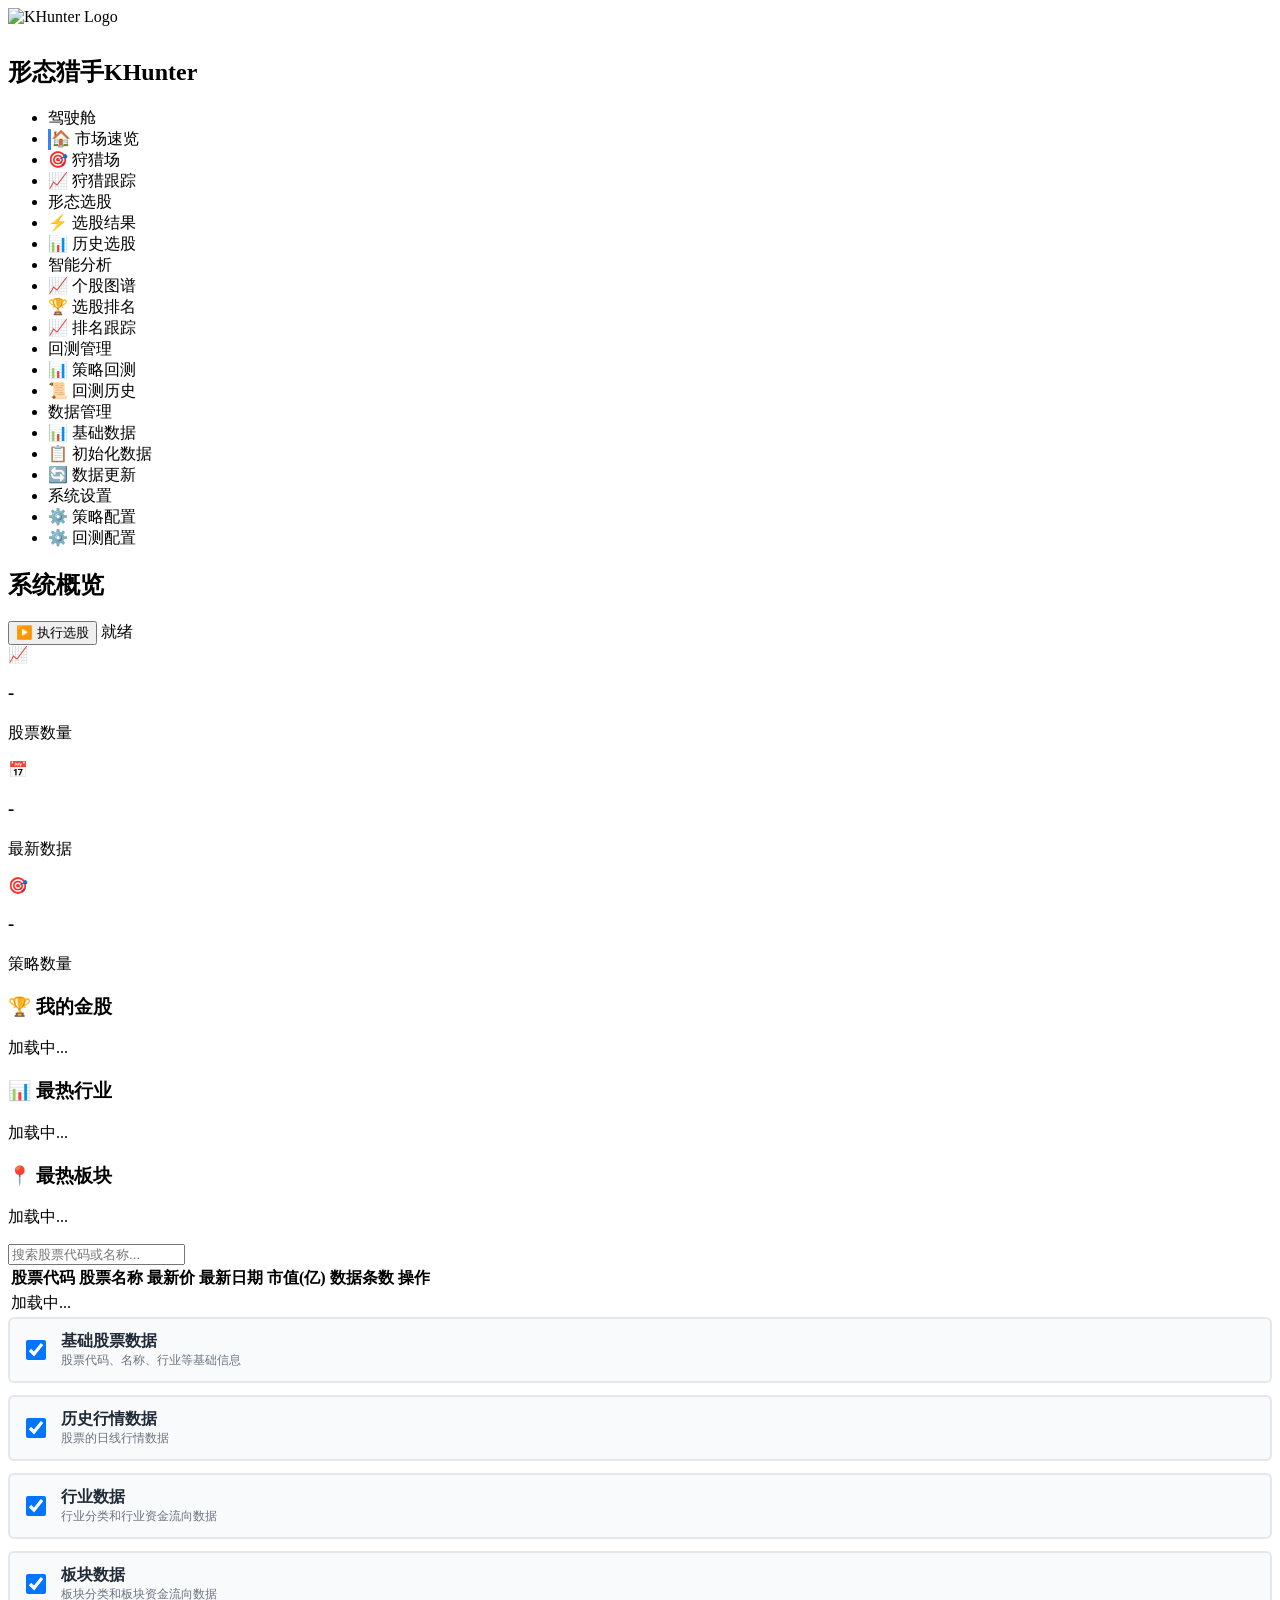
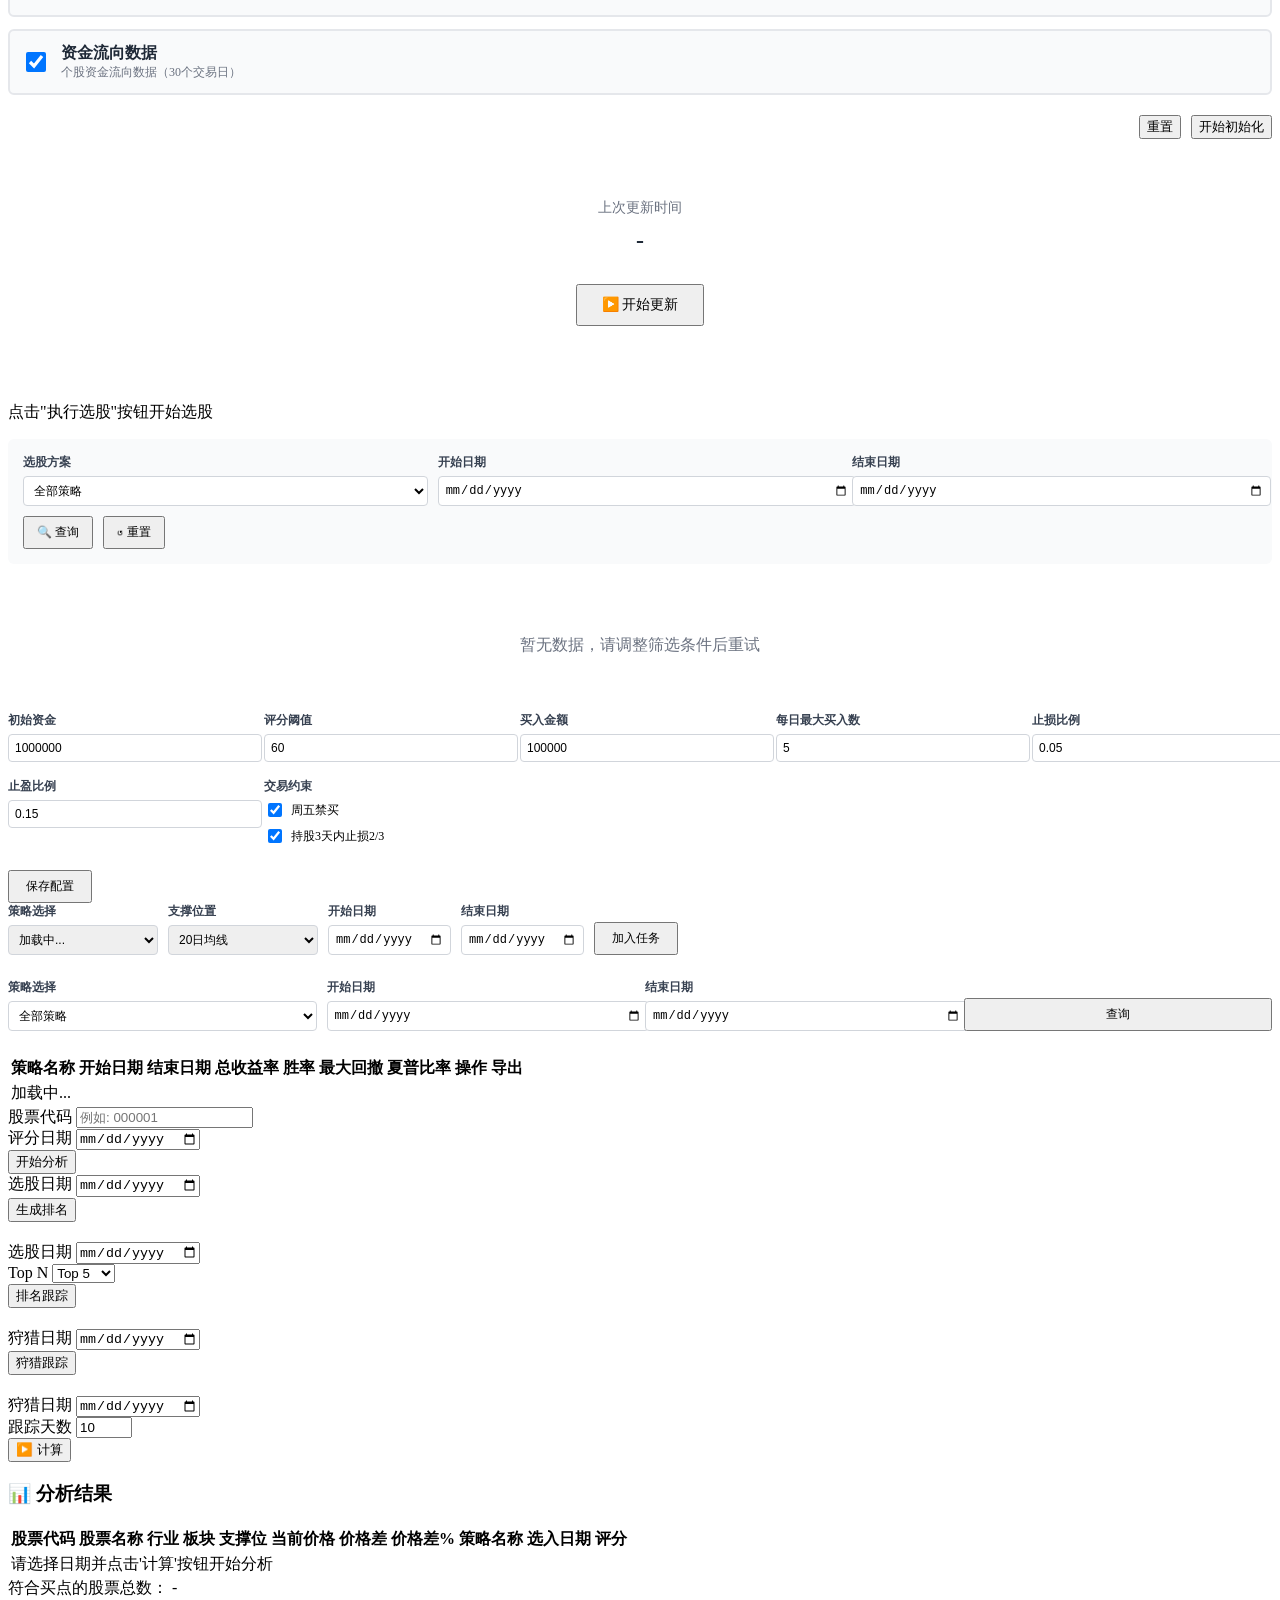
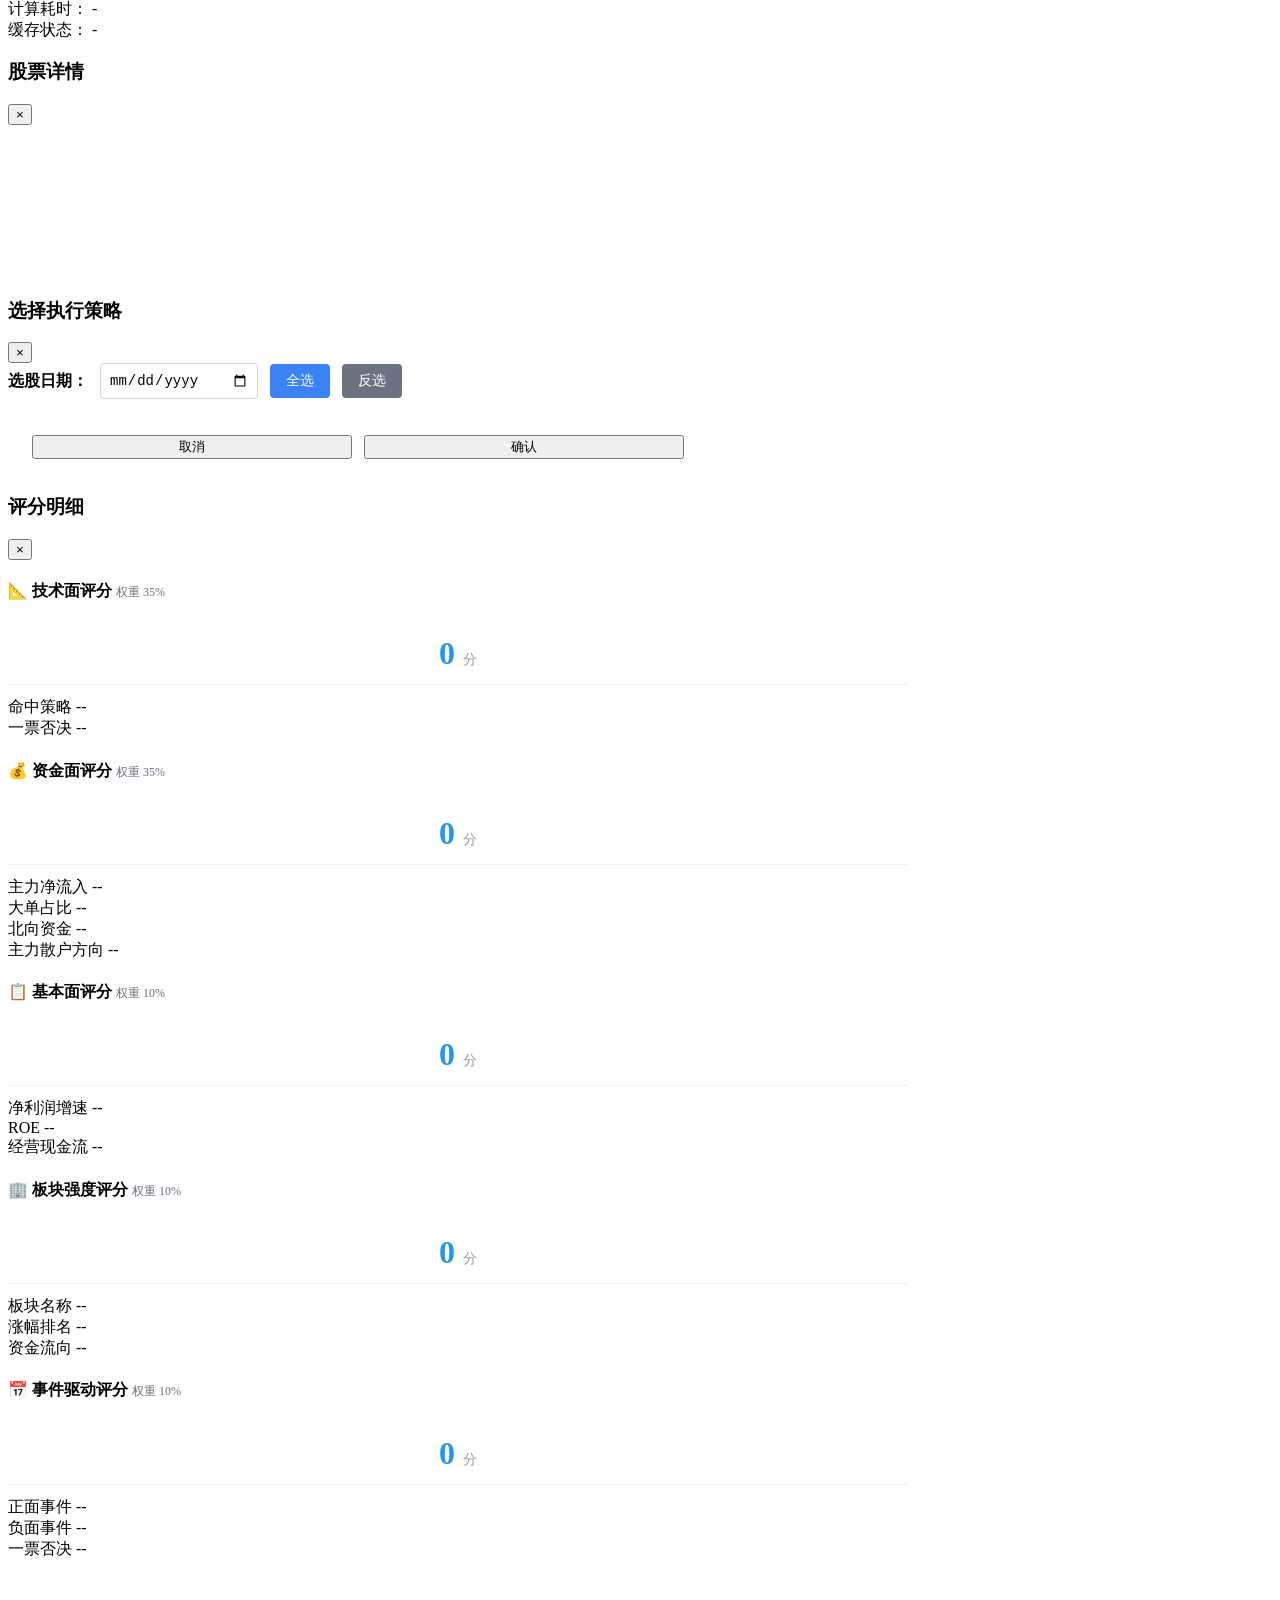
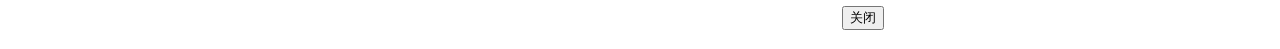
==== commit b21ea65e: "修复仙人指路策略单元测试：修正quick_filter检查T-1/T-2/T-3信号日条件" ====
--- a/web/templates/templates/index.html
+++ b/web/templates/templates/index.html
@@ -578,8 +578,12 @@
                 <div id="selection-page" class="page">
                     <div class="card">
                         <div class="card-header">
-                            <div style="display:flex;align-items:center;gap:10px;">
+                            <div style="display:flex;align-items:center;gap:10px;flex-wrap:wrap;">
+                                <span id="selection-date" class="text-primary" style="font-weight:600;"></span>
                                 <span id="selection-time" class="text-muted"></span>
+                                <button class="btn btn-success" id="export-selection-btn" onclick="exportSelectionResults()" style="display:none;">
+                                    <span class="icon">📥</span> 导出结果
+                                </button>
                                 <button class="btn btn-primary" id="save-selection-btn" style="display:none;">
                                     <span class="icon">💾</span> 保存结果
                                 </button>
@@ -738,8 +742,17 @@
                                     <input type="number" id="params-take-profit" style="width:100%; padding:6px; border:1px solid #d1d5db; border-radius:4px; font-size:12px;" min="0.01" max="1" step="0.01" value="0.15" aria-label="止盈比例">
                                 </div>
                                 <div>
-                                    <label for="params-max-hold-days" style="font-size:12px; font-weight:600; color:#374151; display:block; margin-bottom:5px;">最大持有天数</label>
-                                    <input type="number" id="params-max-hold-days" style="width:100%; padding:6px; border:1px solid #d1d5db; border-radius:4px; font-size:12px;" min="1" max="30" step="1" value="10" aria-label="最大持有天数">
+                                    <label style="font-size:12px; font-weight:600; color:#374151; display:block; margin-bottom:5px;">交易约束</label>
+                                    <div style="display:flex; flex-direction:column; gap:6px;">
+                                        <label style="display:flex; align-items:center; gap:6px; font-size:12px; cursor:pointer;">
+                                            <input type="checkbox" id="params-enable-friday-buy-ban" checked style="width:14px; height:14px; cursor:pointer;" aria-label="周五禁买">
+                                            <span>周五禁买</span>
+                                        </label>
+                                        <label style="display:flex; align-items:center; gap:6px; font-size:12px; cursor:pointer;">
+                                            <input type="checkbox" id="params-enable-dynamic-stop-loss" checked style="width:14px; height:14px; cursor:pointer;" aria-label="3天内动态止损">
+                                            <span>持股3天内止损2/3</span>
+                                        </label>
+                                    </div>
                                 </div>
                             </div>
                             <button type="button" id="save-backtest-params-btn" class="btn btn-primary" style="padding:6px 16px; font-size:12px;" aria-label="保存回测配置">保存配置</button>
@@ -853,6 +866,10 @@
                                     <div class="analysis-card" style="padding:12px; border:1px solid #e5e7eb; border-radius:6px; background:#ffffff;">
                                         <div style="font-size:12px; color:#6b7280; margin-bottom:4px;">胜率</div>
                                         <div id="backtest-win-rate" style="font-size:24px; font-weight:bold; color:#3b82f6;">0%</div>
+                                    </div>
+                                    <div class="analysis-card" style="padding:12px; border:1px solid #e5e7eb; border-radius:6px; background:#ffffff;">
+                                        <div style="font-size:12px; color:#6b7280; margin-bottom:4px;">盈亏比</div>
+                                        <div id="backtest-profit-loss-ratio" style="font-size:24px; font-weight:bold; color:#f59e0b;">0</div>
                                     </div>
                                     <div class="analysis-card" style="padding:12px; border:1px solid #e5e7eb; border-radius:6px; background:#ffffff;">
                                         <div style="font-size:12px; color:#6b7280; margin-bottom:4px;">最大回撤</div>
